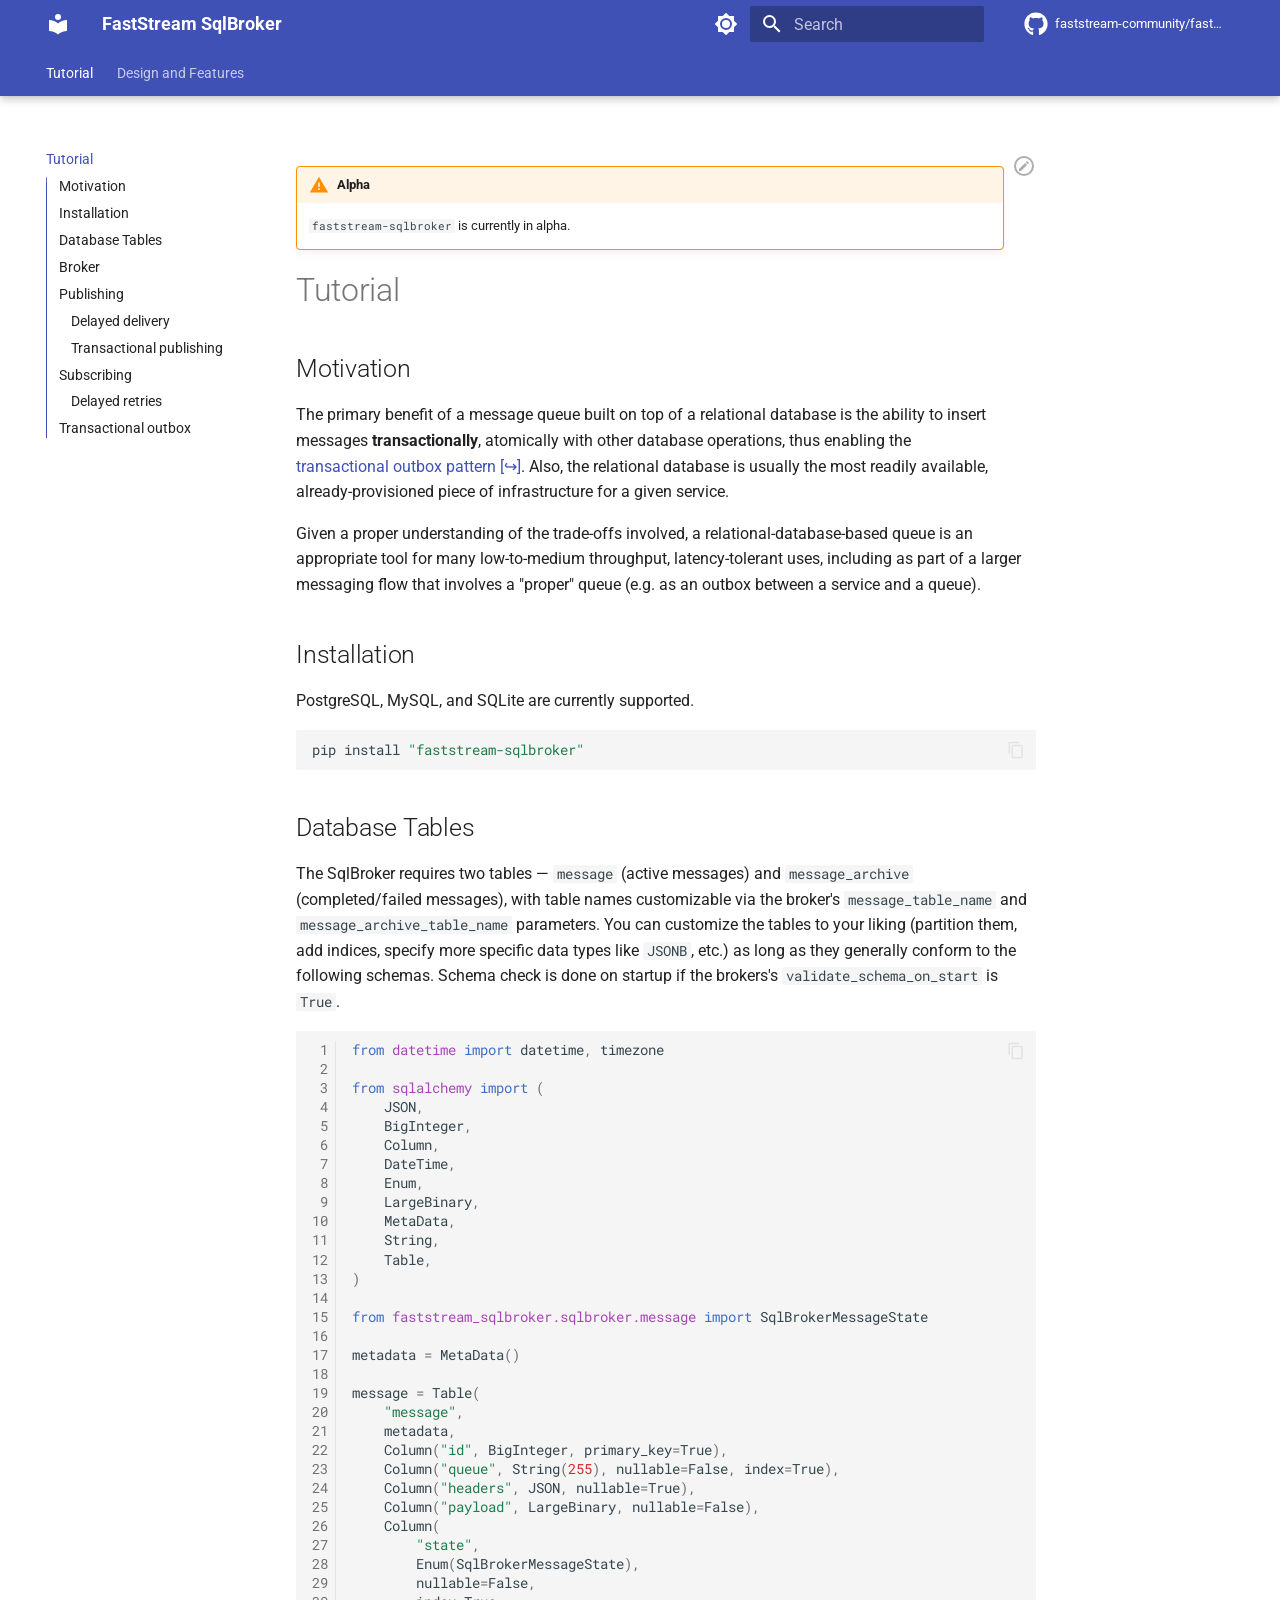
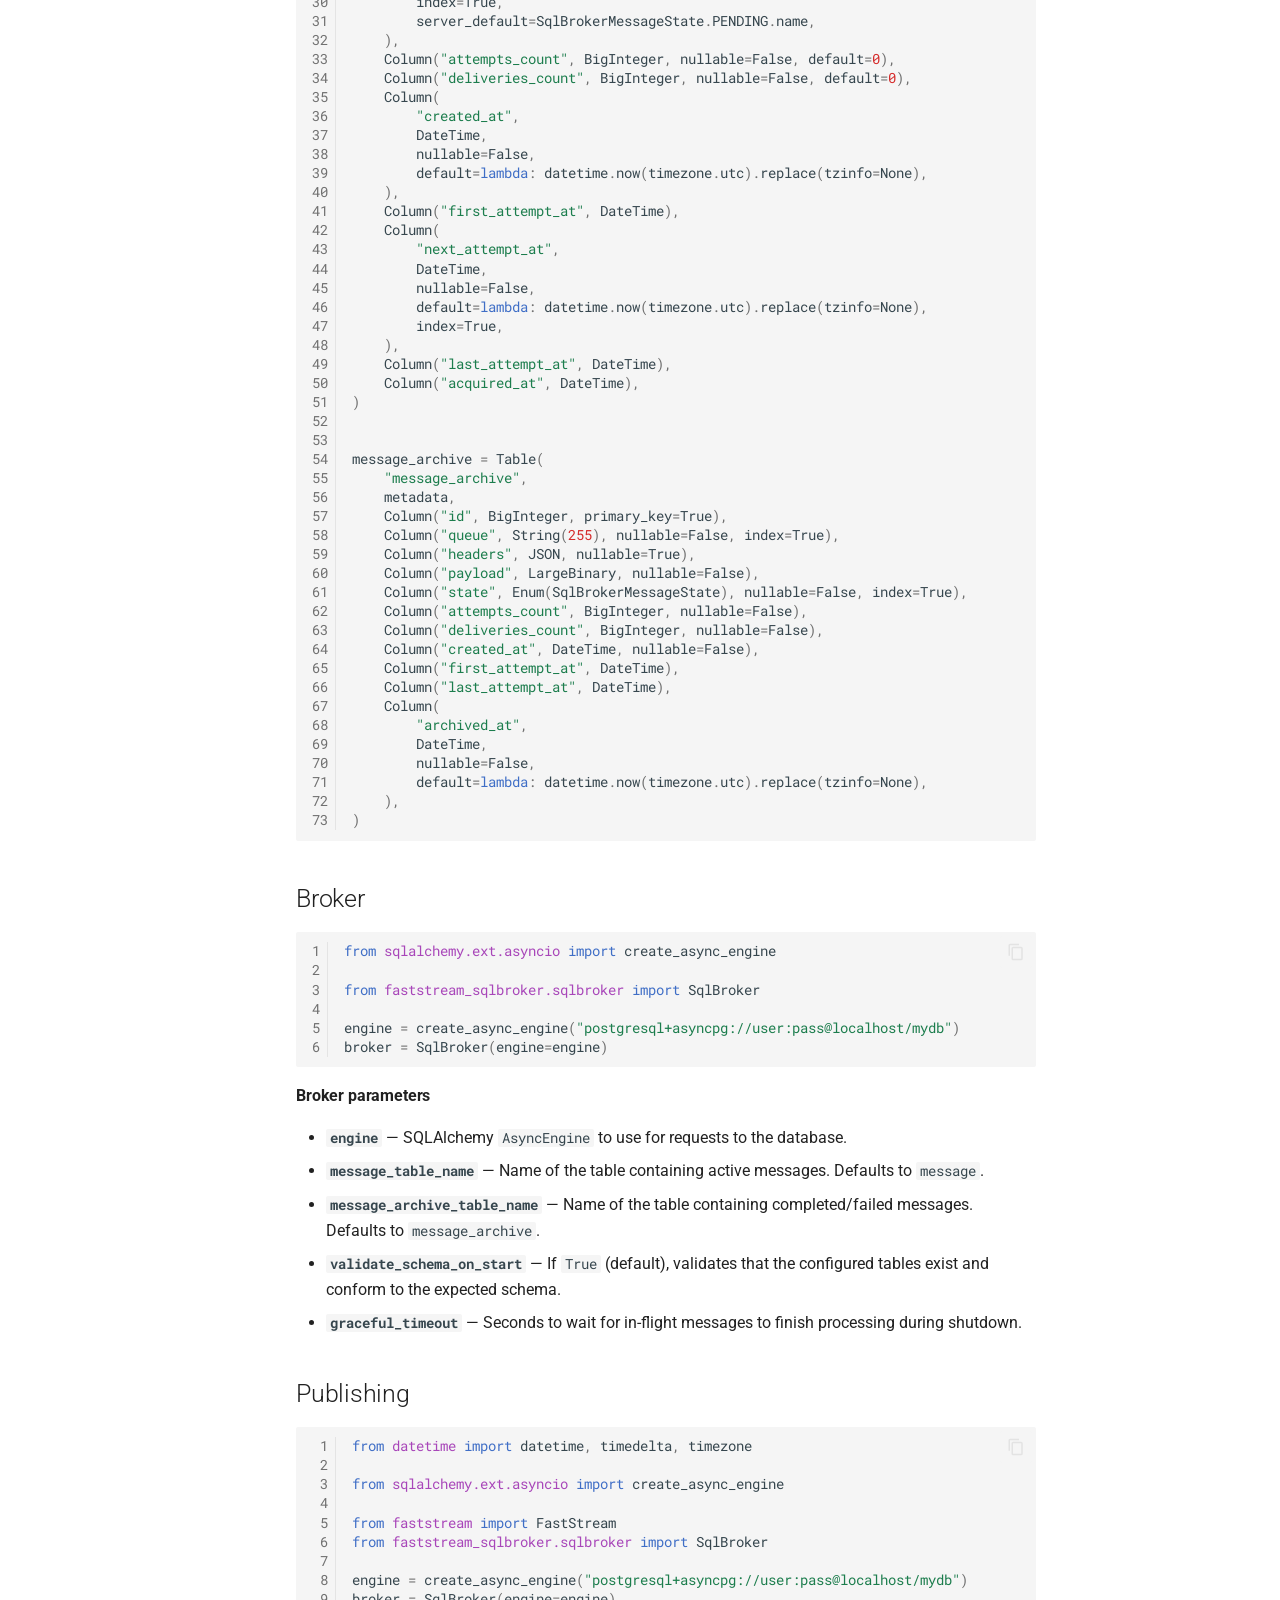
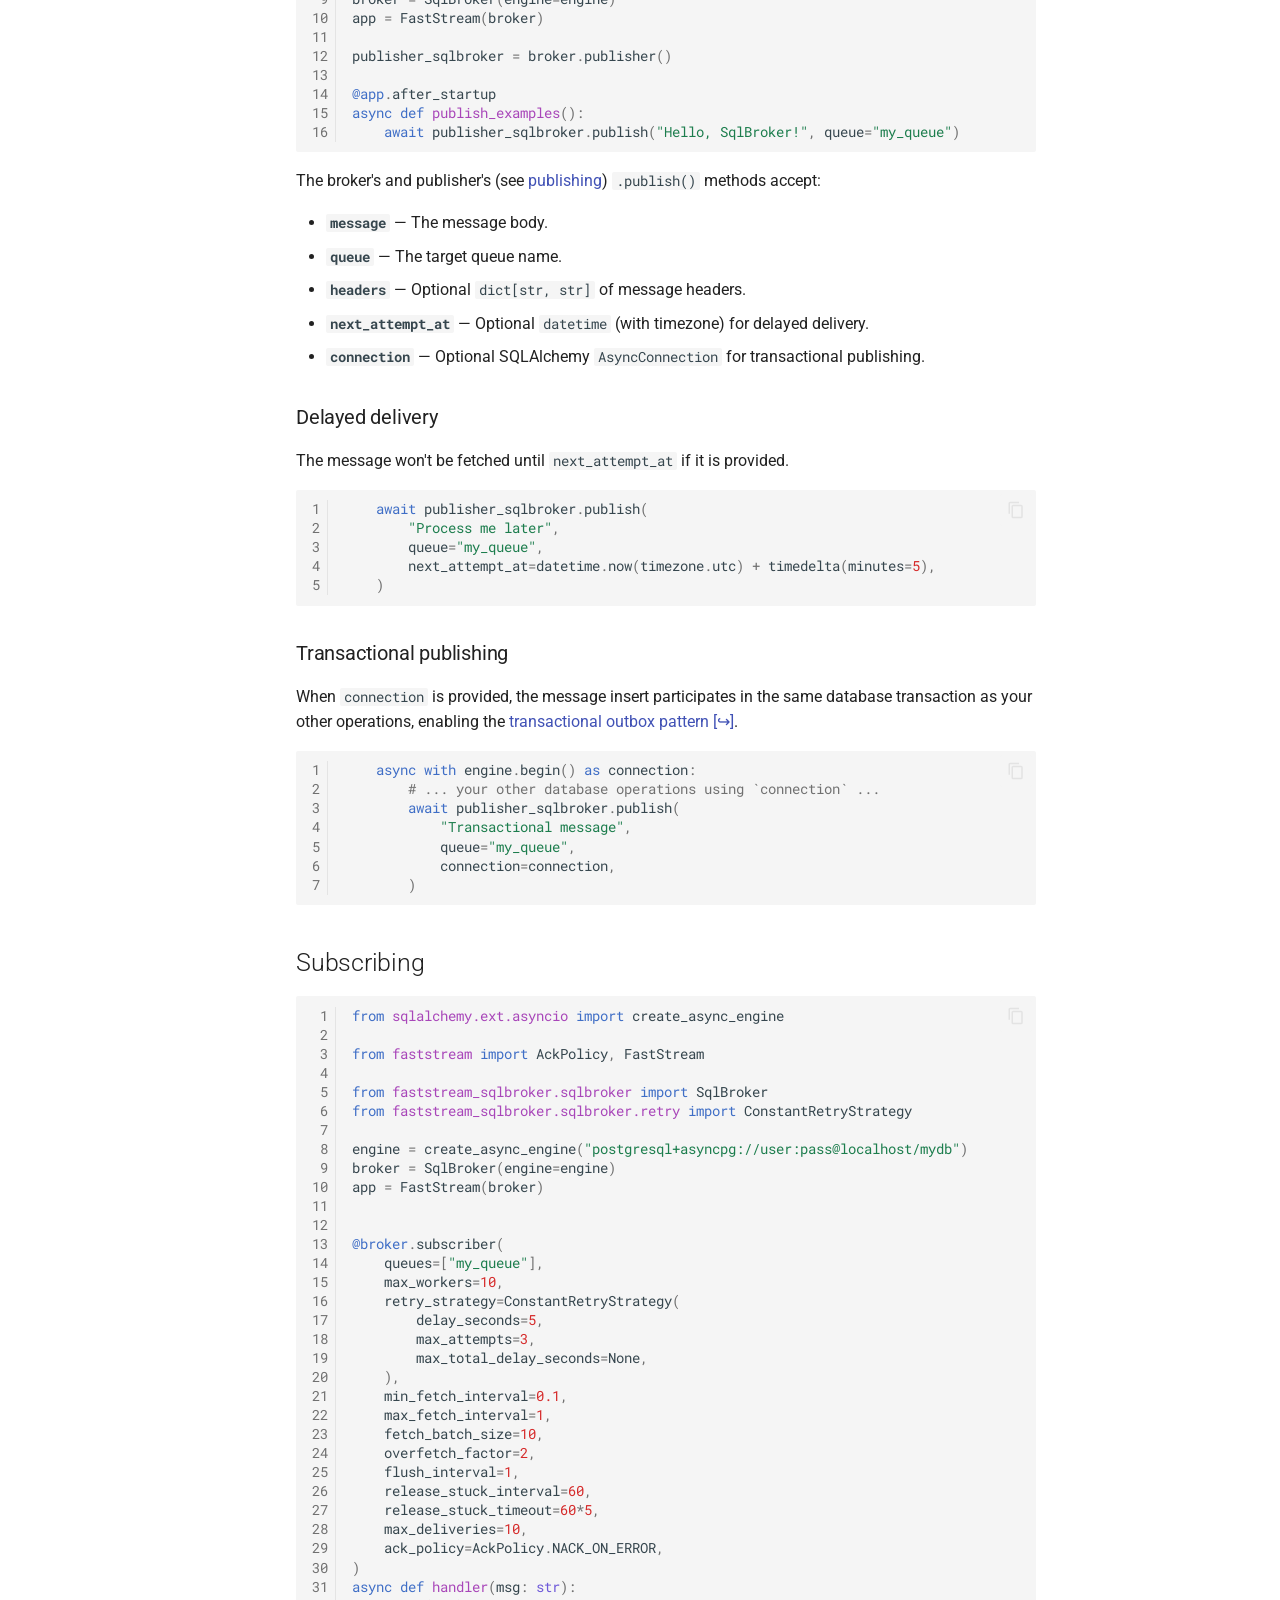
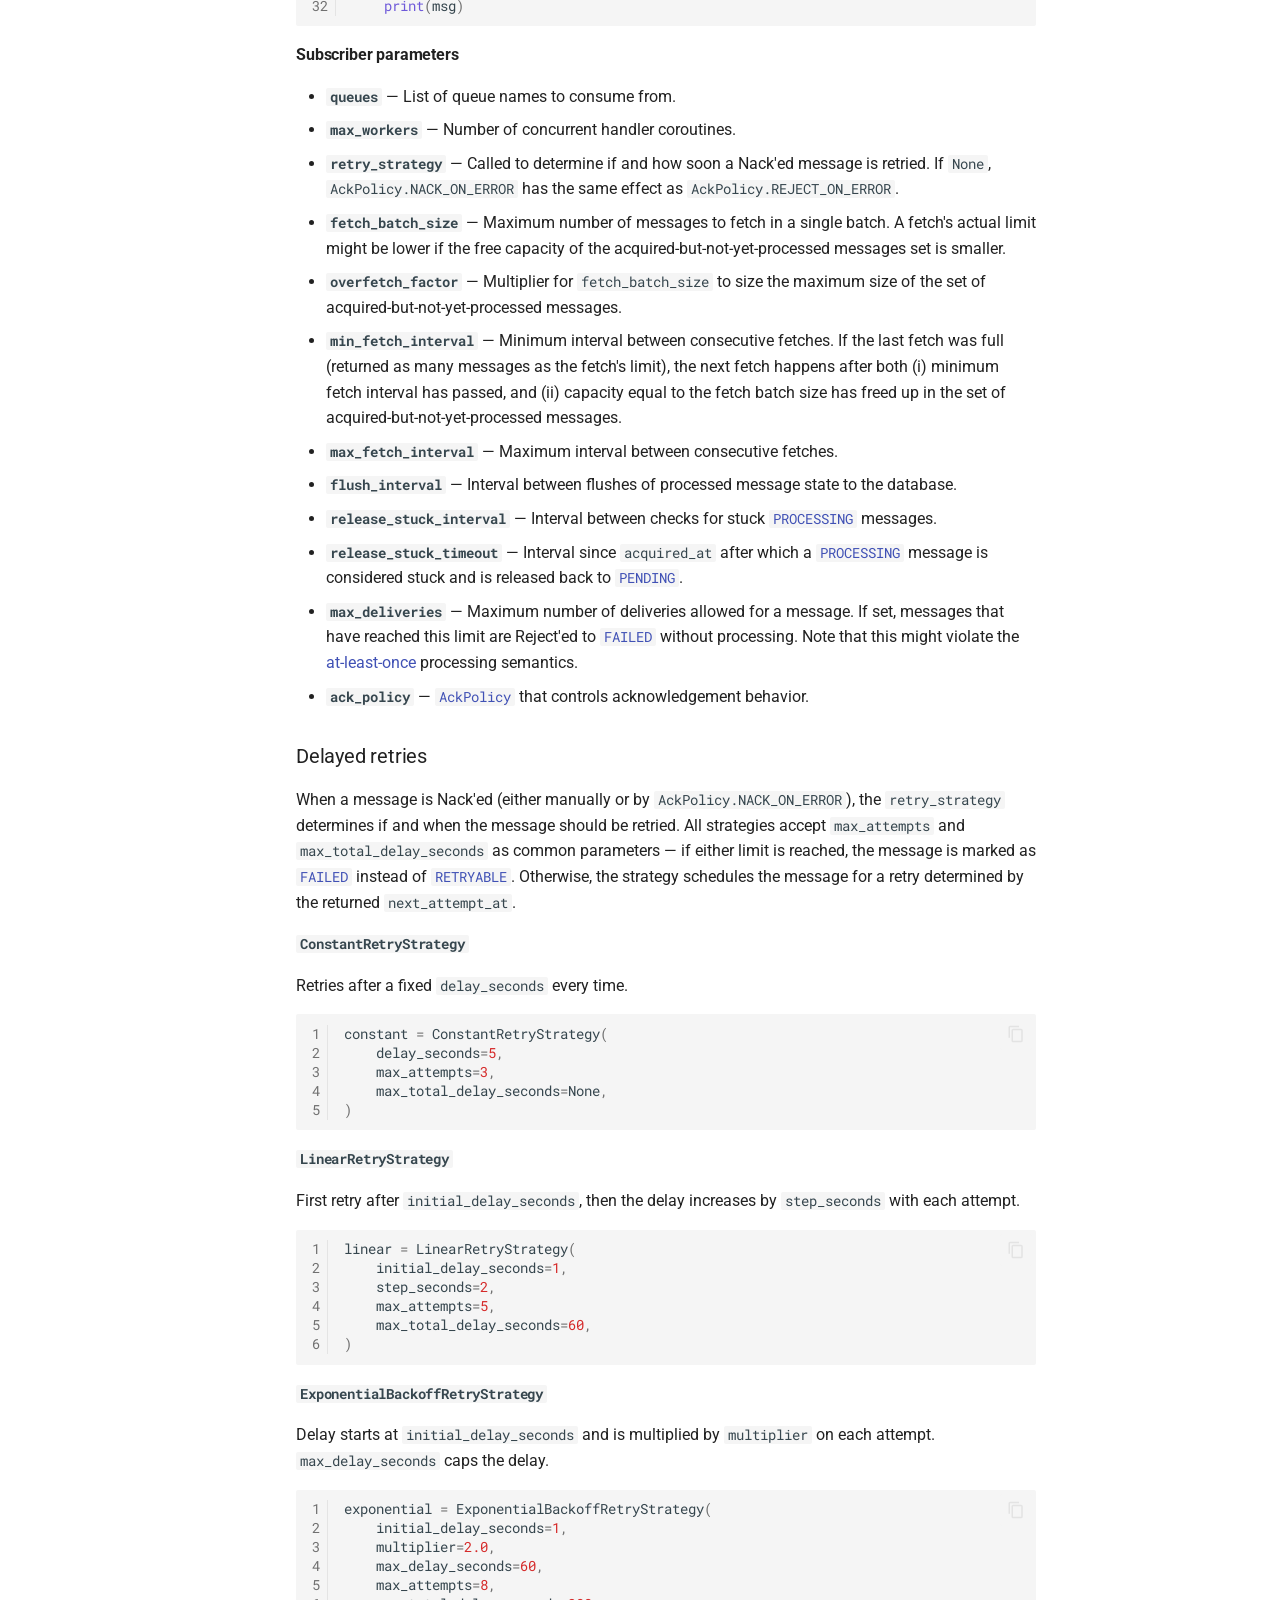
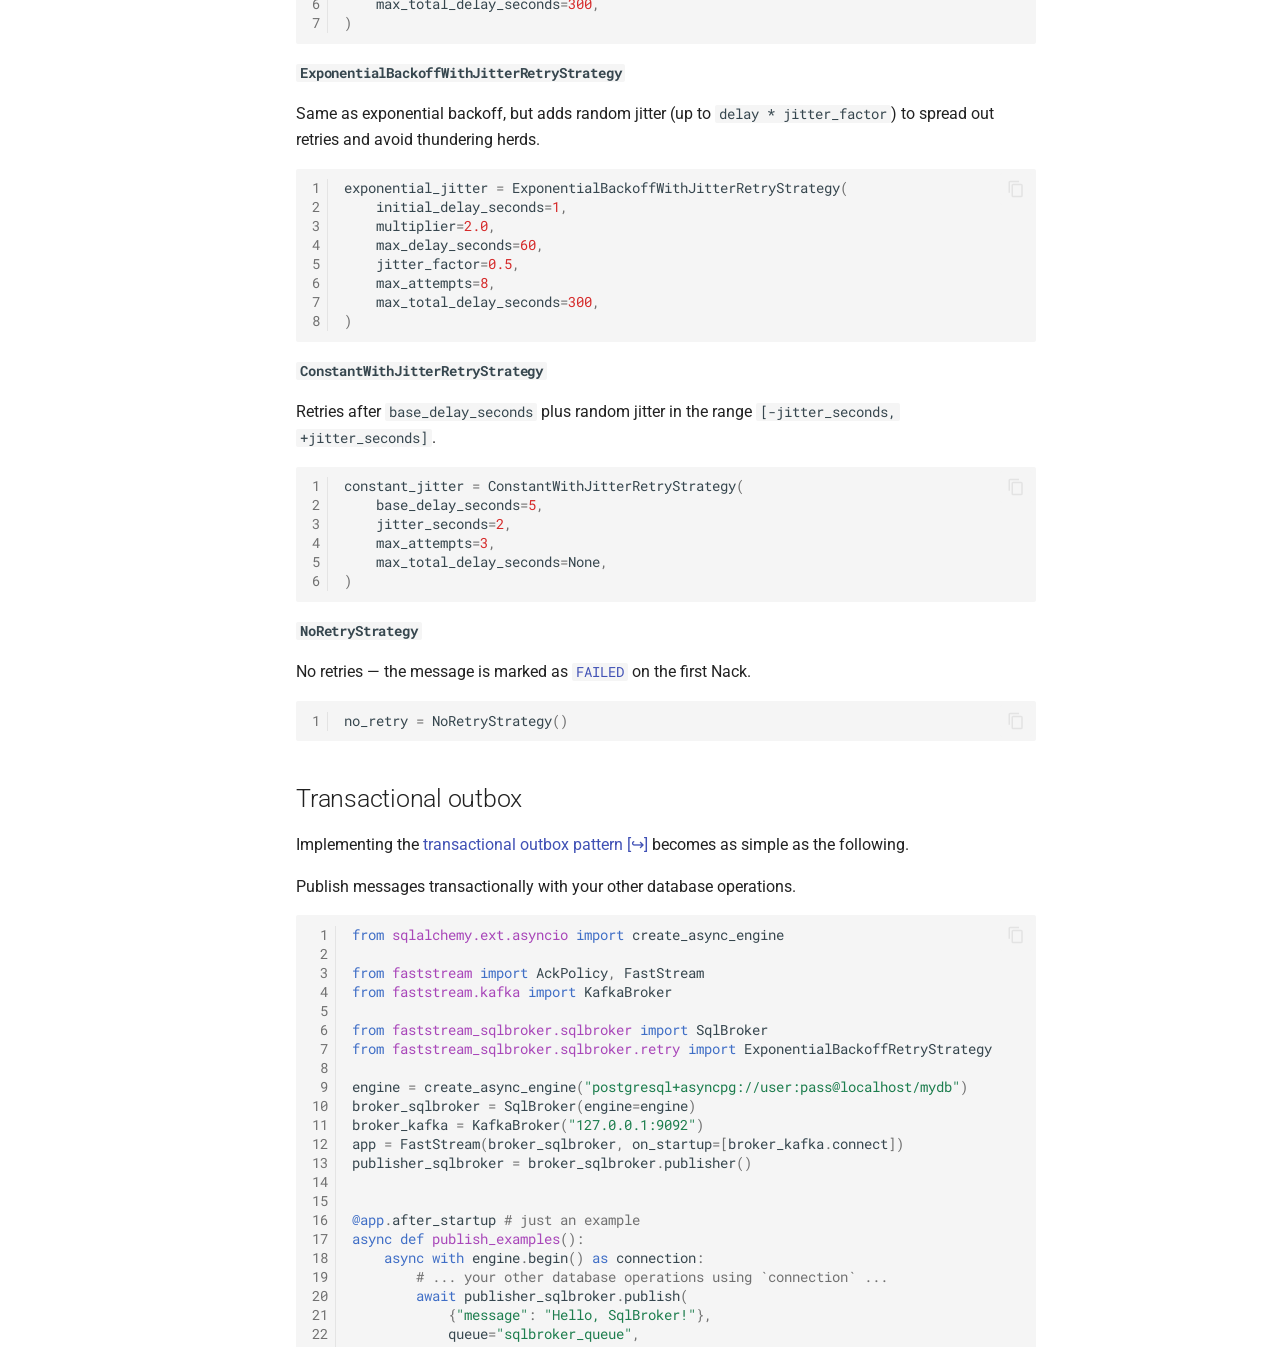
==== index.html @ 38cd9c1d "Deployed b8e20bb with MkDocs version: 1.6.1" ====
<!DOCTYPE html><html lang=en class=no-js><head><meta charset=utf-8><meta name=viewport content="width=device-width,initial-scale=1"><meta name=description content="SqlBroker for FastStream — a relational database as a message broker"><link href=https://faststream-community.github.io/faststream-sqlbroker/ rel=canonical><link rel=icon href=assets/images/favicon.png><meta name=generator content="mkdocs-1.6.1, mkdocs-material-9.7.6"><title>FastStream SqlBroker</title><link rel=stylesheet href=assets/stylesheets/main.484c7ddc.min.css><link rel=stylesheet href=assets/stylesheets/palette.ab4e12ef.min.css><link rel=preconnect href=https://fonts.gstatic.com crossorigin><link rel=stylesheet href="https://fonts.googleapis.com/css?family=Roboto:300,300i,400,400i,700,700i%7CRoboto+Mono:400,400i,700,700i&display=fallback"><style>:root{--md-text-font:"Roboto";--md-code-font:"Roboto Mono"}</style><link rel=stylesheet href=assets/_mkdocstrings.css><link rel=stylesheet href=stylesheets/extra.d9dd83.min.css><script>__md_scope=new URL(".",location),__md_hash=e=>[...e].reduce(((e,_)=>(e<<5)-e+_.charCodeAt(0)),0),__md_get=(e,_=localStorage,t=__md_scope)=>JSON.parse(_.getItem(t.pathname+"."+e)),__md_set=(e,_,t=localStorage,a=__md_scope)=>{try{t.setItem(a.pathname+"."+e,JSON.stringify(_))}catch(e){}}</script><link href=assets/stylesheets/glightbox.min.css rel=stylesheet><script src=assets/javascripts/glightbox.min.js></script><style id=glightbox-style>
            html.glightbox-open { overflow: initial; height: 100%; }
            .gslide-title { margin-top: 0px; user-select: text; }
            .gslide-desc { color: #666; user-select: text; }
            .gslide-image img { background: white; }
            .gscrollbar-fixer { padding-right: 15px; }
            .gdesc-inner { font-size: 0.75rem; }
            body[data-md-color-scheme="slate"] .gdesc-inner { background: var(--md-default-bg-color); }
            body[data-md-color-scheme="slate"] .gslide-title { color: var(--md-default-fg-color); }
            body[data-md-color-scheme="slate"] .gslide-desc { color: var(--md-default-fg-color); }
        </style></head> <body dir=ltr data-md-color-scheme=default data-md-color-primary=custom data-md-color-accent=indigo> <input class=md-toggle data-md-toggle=drawer type=checkbox id=__drawer autocomplete=off> <input class=md-toggle data-md-toggle=search type=checkbox id=__search autocomplete=off> <label class=md-overlay for=__drawer></label> <div data-md-component=skip> <a href=#faststream-sqlbroker class=md-skip> Skip to content </a> </div> <div data-md-component=announce> </div> <header class="md-header md-header--shadow md-header--lifted" data-md-component=header> <nav class="md-header__inner md-grid" aria-label=Header> <a href=. title="FastStream SqlBroker" class="md-header__button md-logo" aria-label="FastStream SqlBroker" data-md-component=logo> <svg xmlns=http://www.w3.org/2000/svg viewbox="0 0 24 24"><path d="M12 8a3 3 0 0 0 3-3 3 3 0 0 0-3-3 3 3 0 0 0-3 3 3 3 0 0 0 3 3m0 3.54C9.64 9.35 6.5 8 3 8v11c3.5 0 6.64 1.35 9 3.54 2.36-2.19 5.5-3.54 9-3.54V8c-3.5 0-6.64 1.35-9 3.54"></path></svg> </a> <label class="md-header__button md-icon" for=__drawer> <svg xmlns=http://www.w3.org/2000/svg viewbox="0 0 24 24"><path d="M3 6h18v2H3zm0 5h18v2H3zm0 5h18v2H3z"></path></svg> </label> <div class=md-header__title data-md-component=header-title> <div class=md-header__ellipsis> <div class=md-header__topic> <span class=md-ellipsis> FastStream SqlBroker </span> </div> <div class=md-header__topic data-md-component=header-topic> <span class=md-ellipsis> Home </span> </div> </div> </div> <form class=md-header__option data-md-component=palette> <input class=md-option data-md-color-media="(prefers-color-scheme: light)" data-md-color-scheme=default data-md-color-primary=custom data-md-color-accent=indigo aria-label="Switch to dark mode" type=radio name=__palette id=__palette_0> <label class="md-header__button md-icon" title="Switch to dark mode" for=__palette_1 hidden> <svg xmlns=http://www.w3.org/2000/svg viewbox="0 0 24 24"><path d="M12 8a4 4 0 0 0-4 4 4 4 0 0 0 4 4 4 4 0 0 0 4-4 4 4 0 0 0-4-4m0 10a6 6 0 0 1-6-6 6 6 0 0 1 6-6 6 6 0 0 1 6 6 6 6 0 0 1-6 6m8-9.31V4h-4.69L12 .69 8.69 4H4v4.69L.69 12 4 15.31V20h4.69L12 23.31 15.31 20H20v-4.69L23.31 12z"></path></svg> </label> <input class=md-option data-md-color-media="(prefers-color-scheme: dark)" data-md-color-scheme=slate data-md-color-primary=custom data-md-color-accent=indigo aria-label="Switch to light mode" type=radio name=__palette id=__palette_1> <label class="md-header__button md-icon" title="Switch to light mode" for=__palette_0 hidden> <svg xmlns=http://www.w3.org/2000/svg viewbox="0 0 24 24"><path d="M12 18c-.89 0-1.74-.2-2.5-.55C11.56 16.5 13 14.42 13 12s-1.44-4.5-3.5-5.45C10.26 6.2 11.11 6 12 6a6 6 0 0 1 6 6 6 6 0 0 1-6 6m8-9.31V4h-4.69L12 .69 8.69 4H4v4.69L.69 12 4 15.31V20h4.69L12 23.31 15.31 20H20v-4.69L23.31 12z"></path></svg> </label> </form> <script>var palette=__md_get("__palette");if(palette&&palette.color){if("(prefers-color-scheme)"===palette.color.media){var media=matchMedia("(prefers-color-scheme: light)"),input=document.querySelector(media.matches?"[data-md-color-media='(prefers-color-scheme: light)']":"[data-md-color-media='(prefers-color-scheme: dark)']");palette.color.media=input.getAttribute("data-md-color-media"),palette.color.scheme=input.getAttribute("data-md-color-scheme"),palette.color.primary=input.getAttribute("data-md-color-primary"),palette.color.accent=input.getAttribute("data-md-color-accent")}for(var[key,value]of Object.entries(palette.color))document.body.setAttribute("data-md-color-"+key,value)}</script> <label class="md-header__button md-icon" for=__search> <svg xmlns=http://www.w3.org/2000/svg viewbox="0 0 24 24"><path d="M9.5 3A6.5 6.5 0 0 1 16 9.5c0 1.61-.59 3.09-1.56 4.23l.27.27h.79l5 5-1.5 1.5-5-5v-.79l-.27-.27A6.52 6.52 0 0 1 9.5 16 6.5 6.5 0 0 1 3 9.5 6.5 6.5 0 0 1 9.5 3m0 2C7 5 5 7 5 9.5S7 14 9.5 14 14 12 14 9.5 12 5 9.5 5"></path></svg> </label> <div class=md-search data-md-component=search role=dialog> <label class=md-search__overlay for=__search></label> <div class=md-search__inner role=search> <form class=md-search__form name=search> <input type=text class=md-search__input name=query aria-label=Search placeholder=Search autocapitalize=off autocorrect=off autocomplete=off spellcheck=false data-md-component=search-query required> <label class="md-search__icon md-icon" for=__search> <svg xmlns=http://www.w3.org/2000/svg viewbox="0 0 24 24"><path d="M9.5 3A6.5 6.5 0 0 1 16 9.5c0 1.61-.59 3.09-1.56 4.23l.27.27h.79l5 5-1.5 1.5-5-5v-.79l-.27-.27A6.52 6.52 0 0 1 9.5 16 6.5 6.5 0 0 1 3 9.5 6.5 6.5 0 0 1 9.5 3m0 2C7 5 5 7 5 9.5S7 14 9.5 14 14 12 14 9.5 12 5 9.5 5"></path></svg> <svg xmlns=http://www.w3.org/2000/svg viewbox="0 0 24 24"><path d="M20 11v2H8l5.5 5.5-1.42 1.42L4.16 12l7.92-7.92L13.5 5.5 8 11z"></path></svg> </label> <nav class=md-search__options aria-label=Search> <button type=reset class="md-search__icon md-icon" title=Clear aria-label=Clear tabindex=-1> <svg xmlns=http://www.w3.org/2000/svg viewbox="0 0 24 24"><path d="M19 6.41 17.59 5 12 10.59 6.41 5 5 6.41 10.59 12 5 17.59 6.41 19 12 13.41 17.59 19 19 17.59 13.41 12z"></path></svg> </button> </nav> <div class=md-search__suggest data-md-component=search-suggest></div> </form> <div class=md-search__output> <div class=md-search__scrollwrap tabindex=0 data-md-scrollfix> <div class=md-search-result data-md-component=search-result> <div class=md-search-result__meta> Initializing search </div> <ol class=md-search-result__list role=presentation></ol> </div> </div> </div> </div> </div> <div class=md-header__source> <a href=https://github.com/faststream-community/faststream-sqlbroker title="Go to repository" class=md-source data-md-component=source> <div class="md-source__icon md-icon"> <svg xmlns=http://www.w3.org/2000/svg viewbox="0 0 512 512"><!-- Font Awesome Free 7.1.0 by @fontawesome - https://fontawesome.com License - https://fontawesome.com/license/free (Icons: CC BY 4.0, Fonts: SIL OFL 1.1, Code: MIT License) Copyright 2025 Fonticons, Inc.--><path d="M173.9 397.4c0 2-2.3 3.6-5.2 3.6-3.3.3-5.6-1.3-5.6-3.6 0-2 2.3-3.6 5.2-3.6 3-.3 5.6 1.3 5.6 3.6m-31.1-4.5c-.7 2 1.3 4.3 4.3 4.9 2.6 1 5.6 0 6.2-2s-1.3-4.3-4.3-5.2c-2.6-.7-5.5.3-6.2 2.3m44.2-1.7c-2.9.7-4.9 2.6-4.6 4.9.3 2 2.9 3.3 5.9 2.6 2.9-.7 4.9-2.6 4.6-4.6-.3-1.9-3-3.2-5.9-2.9M252.8 8C114.1 8 8 113.3 8 252c0 110.9 69.8 205.8 169.5 239.2 12.8 2.3 17.3-5.6 17.3-12.1 0-6.2-.3-40.4-.3-61.4 0 0-70 15-84.7-29.8 0 0-11.4-29.1-27.8-36.6 0 0-22.9-15.7 1.6-15.4 0 0 24.9 2 38.6 25.8 21.9 38.6 58.6 27.5 72.9 20.9 2.3-16 8.8-27.1 16-33.7-55.9-6.2-112.3-14.3-112.3-110.5 0-27.5 7.6-41.3 23.6-58.9-2.6-6.5-11.1-33.3 2.6-67.9 20.9-6.5 69 27 69 27 20-5.6 41.5-8.5 62.8-8.5s42.8 2.9 62.8 8.5c0 0 48.1-33.6 69-27 13.7 34.7 5.2 61.4 2.6 67.9 16 17.7 25.8 31.5 25.8 58.9 0 96.5-58.9 104.2-114.8 110.5 9.2 7.9 17 22.9 17 46.4 0 33.7-.3 75.4-.3 83.6 0 6.5 4.6 14.4 17.3 12.1C436.2 457.8 504 362.9 504 252 504 113.3 391.5 8 252.8 8M105.2 352.9c-1.3 1-1 3.3.7 5.2 1.6 1.6 3.9 2.3 5.2 1 1.3-1 1-3.3-.7-5.2-1.6-1.6-3.9-2.3-5.2-1m-10.8-8.1c-.7 1.3.3 2.9 2.3 3.9 1.6 1 3.6.7 4.3-.7.7-1.3-.3-2.9-2.3-3.9-2-.6-3.6-.3-4.3.7m32.4 35.6c-1.6 1.3-1 4.3 1.3 6.2 2.3 2.3 5.2 2.6 6.5 1 1.3-1.3.7-4.3-1.3-6.2-2.2-2.3-5.2-2.6-6.5-1m-11.4-14.7c-1.6 1-1.6 3.6 0 5.9s4.3 3.3 5.6 2.3c1.6-1.3 1.6-3.9 0-6.2-1.4-2.3-4-3.3-5.6-2"></path></svg> </div> <div class=md-source__repository> faststream-community/faststream-sqlbroker </div> </a> </div> </nav> <nav class=md-tabs aria-label=Tabs data-md-component=tabs> <div class=md-grid> <ul class=md-tabs__list> <li class=md-tabs__item> <a href=sqlbroker/tutorial/ class=md-tabs__link> Tutorial </a> </li> <li class=md-tabs__item> <a href=sqlbroker/design/ class=md-tabs__link> Design and Features </a> </li> </ul> </div> </nav> </header> <div class=md-container data-md-component=container> <main class=md-main data-md-component=main> <div class="md-main__inner md-grid"> <div class="md-sidebar md-sidebar--primary" data-md-component=sidebar data-md-type=navigation hidden> <div class=md-sidebar__scrollwrap> <div class=md-sidebar__inner> <nav class="md-nav md-nav--primary md-nav--lifted md-nav--integrated" aria-label=Navigation data-md-level=0> <label class=md-nav__title for=__drawer> <a href=. title="FastStream SqlBroker" class="md-nav__button md-logo" aria-label="FastStream SqlBroker" data-md-component=logo> <svg xmlns=http://www.w3.org/2000/svg viewbox="0 0 24 24"><path d="M12 8a3 3 0 0 0 3-3 3 3 0 0 0-3-3 3 3 0 0 0-3 3 3 3 0 0 0 3 3m0 3.54C9.64 9.35 6.5 8 3 8v11c3.5 0 6.64 1.35 9 3.54 2.36-2.19 5.5-3.54 9-3.54V8c-3.5 0-6.64 1.35-9 3.54"></path></svg> </a> FastStream SqlBroker </label> <div class=md-nav__source> <a href=https://github.com/faststream-community/faststream-sqlbroker title="Go to repository" class=md-source data-md-component=source> <div class="md-source__icon md-icon"> <svg xmlns=http://www.w3.org/2000/svg viewbox="0 0 512 512"><!-- Font Awesome Free 7.1.0 by @fontawesome - https://fontawesome.com License - https://fontawesome.com/license/free (Icons: CC BY 4.0, Fonts: SIL OFL 1.1, Code: MIT License) Copyright 2025 Fonticons, Inc.--><path d="M173.9 397.4c0 2-2.3 3.6-5.2 3.6-3.3.3-5.6-1.3-5.6-3.6 0-2 2.3-3.6 5.2-3.6 3-.3 5.6 1.3 5.6 3.6m-31.1-4.5c-.7 2 1.3 4.3 4.3 4.9 2.6 1 5.6 0 6.2-2s-1.3-4.3-4.3-5.2c-2.6-.7-5.5.3-6.2 2.3m44.2-1.7c-2.9.7-4.9 2.6-4.6 4.9.3 2 2.9 3.3 5.9 2.6 2.9-.7 4.9-2.6 4.6-4.6-.3-1.9-3-3.2-5.9-2.9M252.8 8C114.1 8 8 113.3 8 252c0 110.9 69.8 205.8 169.5 239.2 12.8 2.3 17.3-5.6 17.3-12.1 0-6.2-.3-40.4-.3-61.4 0 0-70 15-84.7-29.8 0 0-11.4-29.1-27.8-36.6 0 0-22.9-15.7 1.6-15.4 0 0 24.9 2 38.6 25.8 21.9 38.6 58.6 27.5 72.9 20.9 2.3-16 8.8-27.1 16-33.7-55.9-6.2-112.3-14.3-112.3-110.5 0-27.5 7.6-41.3 23.6-58.9-2.6-6.5-11.1-33.3 2.6-67.9 20.9-6.5 69 27 69 27 20-5.6 41.5-8.5 62.8-8.5s42.8 2.9 62.8 8.5c0 0 48.1-33.6 69-27 13.7 34.7 5.2 61.4 2.6 67.9 16 17.7 25.8 31.5 25.8 58.9 0 96.5-58.9 104.2-114.8 110.5 9.2 7.9 17 22.9 17 46.4 0 33.7-.3 75.4-.3 83.6 0 6.5 4.6 14.4 17.3 12.1C436.2 457.8 504 362.9 504 252 504 113.3 391.5 8 252.8 8M105.2 352.9c-1.3 1-1 3.3.7 5.2 1.6 1.6 3.9 2.3 5.2 1 1.3-1 1-3.3-.7-5.2-1.6-1.6-3.9-2.3-5.2-1m-10.8-8.1c-.7 1.3.3 2.9 2.3 3.9 1.6 1 3.6.7 4.3-.7.7-1.3-.3-2.9-2.3-3.9-2-.6-3.6-.3-4.3.7m32.4 35.6c-1.6 1.3-1 4.3 1.3 6.2 2.3 2.3 5.2 2.6 6.5 1 1.3-1.3.7-4.3-1.3-6.2-2.2-2.3-5.2-2.6-6.5-1m-11.4-14.7c-1.6 1-1.6 3.6 0 5.9s4.3 3.3 5.6 2.3c1.6-1.3 1.6-3.9 0-6.2-1.4-2.3-4-3.3-5.6-2"></path></svg> </div> <div class=md-source__repository> faststream-community/faststream-sqlbroker </div> </a> </div> <ul class=md-nav__list data-md-scrollfix> <li class=md-nav__item> <a href=sqlbroker/tutorial/ class=md-nav__link> <span class=md-ellipsis> Tutorial </span> </a> </li> <li class=md-nav__item> <a href=sqlbroker/design/ class=md-nav__link> <span class=md-ellipsis> Design and Features </span> </a> </li> </ul> </nav> </div> </div> </div> <div class=md-content data-md-component=content> <article class="md-content__inner md-typeset"> <a href=https://github.com/faststream-community/faststream-sqlbroker/blob/main/docs/docs/index.md title="Edit this page" class="md-content__button md-icon" rel=edit> <svg xmlns=http://www.w3.org/2000/svg viewbox="0 0 24 24"><path d="m7 14.94 6.06-6.06 2.06 2.06L9.06 17H7zM12 20a8 8 0 0 0 8-8 8 8 0 0 0-8-8 8 8 0 0 0-8 8 8 8 0 0 0 8 8m4.7-10.65-1 1-2.05-2.05 1-1c.21-.22.56-.22.77 0l1.28 1.28c.22.21.22.56 0 .77M12 2a10 10 0 0 1 10 10 10 10 0 0 1-10 10A10 10 0 0 1 2 12 10 10 0 0 1 12 2"></path></svg> </a> <p><meta http-equiv=refresh content="0; url=sqlbroker/tutorial/"></p> <h1 id=faststream-sqlbroker>FastStream SqlBroker<a class=headerlink href=#faststream-sqlbroker title="Permanent link">#</a></h1> <p>Redirecting to the <a href=sqlbroker/tutorial/ >Tutorial</a>…</p> </article> </div> <script>var tabs=__md_get("__tabs");if(Array.isArray(tabs))e:for(var set of document.querySelectorAll(".tabbed-set")){var labels=set.querySelector(".tabbed-labels");for(var tab of tabs)for(var label of labels.getElementsByTagName("label"))if(label.innerText.trim()===tab){var input=document.getElementById(label.htmlFor);input.checked=!0;continue e}}</script> <script>var target=document.getElementById(location.hash.slice(1));target&&target.name&&(target.checked=target.name.startsWith("__tabbed_"))</script> </div> <button type=button class="md-top md-icon" data-md-component=top hidden> <svg xmlns=http://www.w3.org/2000/svg viewbox="0 0 24 24"><path d="M13 20h-2V8l-5.5 5.5-1.42-1.42L12 4.16l7.92 7.92-1.42 1.42L13 8z"></path></svg> Back to top </button> </main> <footer class=md-footer> <div class="md-footer-meta md-typeset"> <div class="md-footer-meta__inner md-grid"> <div class=md-copyright> Made with <a href=https://squidfunk.github.io/mkdocs-material/ target=_blank rel=noopener> Material for MkDocs </a> </div> <div class=md-social> <a href=https://github.com/faststream-community/faststream-sqlbroker target=_blank rel=noopener title=github.com class=md-social__link> <svg xmlns=http://www.w3.org/2000/svg viewbox="0 0 512 512"><!-- Font Awesome Free 7.1.0 by @fontawesome - https://fontawesome.com License - https://fontawesome.com/license/free (Icons: CC BY 4.0, Fonts: SIL OFL 1.1, Code: MIT License) Copyright 2025 Fonticons, Inc.--><path d="M202.1 328.7c0 20.9-10.9 55.1-36.7 55.1s-36.7-34.2-36.7-55.1 10.9-55.1 36.7-55.1 36.7 34.2 36.7 55.1M496 278.2c0 31.9-3.2 65.7-17.5 95-37.9 76.6-142.1 74.8-216.7 74.8-75.8 0-186.2 2.7-225.6-74.8-14.6-29-20.2-63.1-20.2-95 0-41.9 13.9-81.5 41.5-113.6-5.2-15.8-7.7-32.4-7.7-48.8 0-21.5 4.9-32.3 14.6-51.8 45.3 0 74.3 9 108.8 36 29-6.9 58.8-10 88.7-10 27 0 54.2 2.9 80.4 9.2 34-26.7 63-35.2 107.8-35.2 9.8 19.5 14.6 30.3 14.6 51.8 0 16.4-2.6 32.7-7.7 48.2 27.5 32.4 39 72.3 39 114.2m-64.3 50.5c0-43.9-26.7-82.6-73.5-82.6-18.9 0-37 3.4-56 6-14.9 2.3-29.8 3.2-45.1 3.2-15.2 0-30.1-.9-45.1-3.2-18.7-2.6-37-6-56-6-46.8 0-73.5 38.7-73.5 82.6 0 87.8 80.4 101.3 150.4 101.3h48.2c70.3 0 150.6-13.4 150.6-101.3m-82.6-55.1c-25.8 0-36.7 34.2-36.7 55.1s10.9 55.1 36.7 55.1 36.7-34.2 36.7-55.1-10.9-55.1-36.7-55.1"></path></svg> </a> </div> </div> </div> </footer> </div> <div class=md-dialog data-md-component=dialog> <div class="md-dialog__inner md-typeset"></div> </div> <script id=__config type=application/json>{"annotate": null, "base": ".", "features": ["search.suggest", "search.highlight", "navigation.tabs", "navigation.tabs.sticky", "navigation.tracking", "navigation.prune", "navigation.top", "navigation.footer", "toc.integrate", "content.tabs.link", "content.code.copy", "content.code.annotate", "content.action.edit"], "search": "assets/javascripts/workers/search.2c215733.min.js", "tags": null, "translations": {"clipboard.copied": "Copied to clipboard", "clipboard.copy": "Copy to clipboard", "search.result.more.one": "1 more on this page", "search.result.more.other": "# more on this page", "search.result.none": "No matching documents", "search.result.one": "1 matching document", "search.result.other": "# matching documents", "search.result.placeholder": "Type to start searching", "search.result.term.missing": "Missing", "select.version": "Select version"}, "version": null}</script> <script src=assets/javascripts/bundle.79ae519e.min.js></script> <script id=init-glightbox>const lightbox = GLightbox({"touchNavigation": true, "loop": false, "zoomable": true, "draggable": true, "openEffect": "zoom", "closeEffect": "zoom", "slideEffect": "slide"});
document$.subscribe(()=>{ lightbox.reload(); });
</script></body></html>
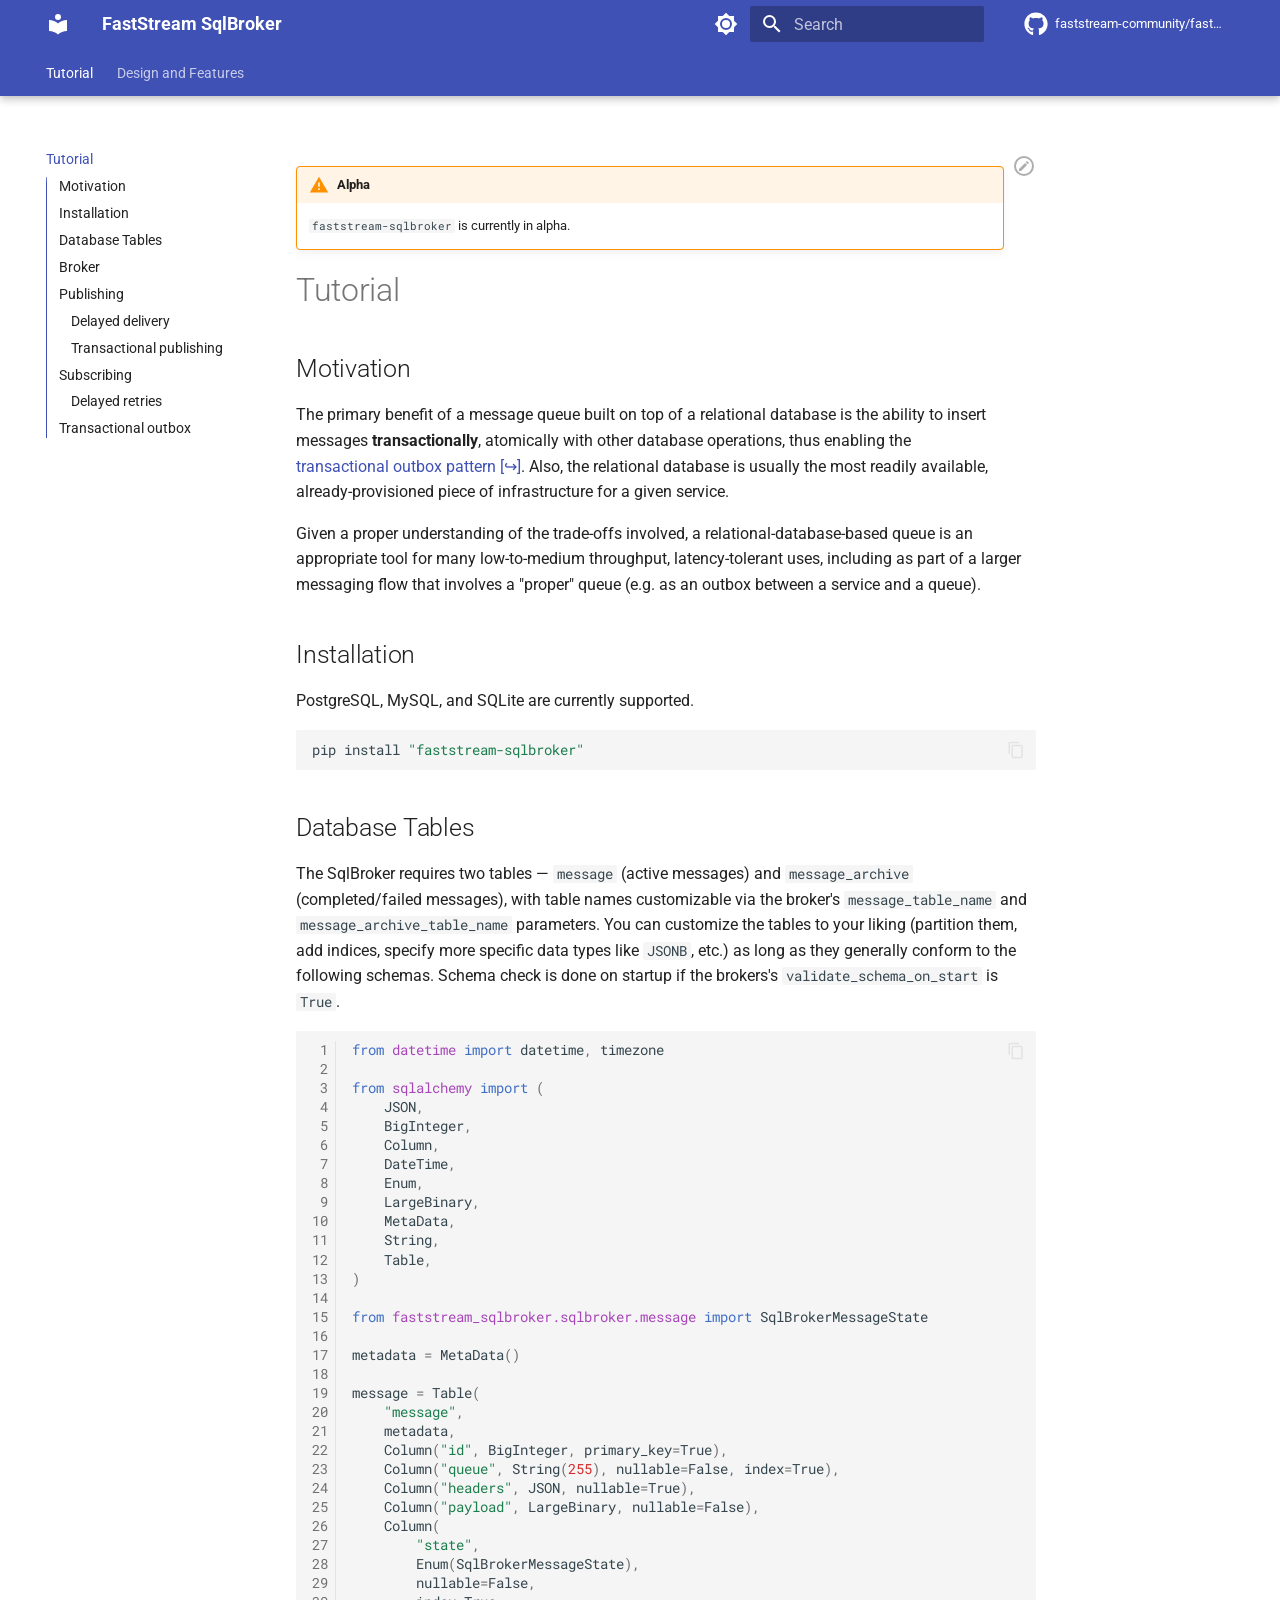
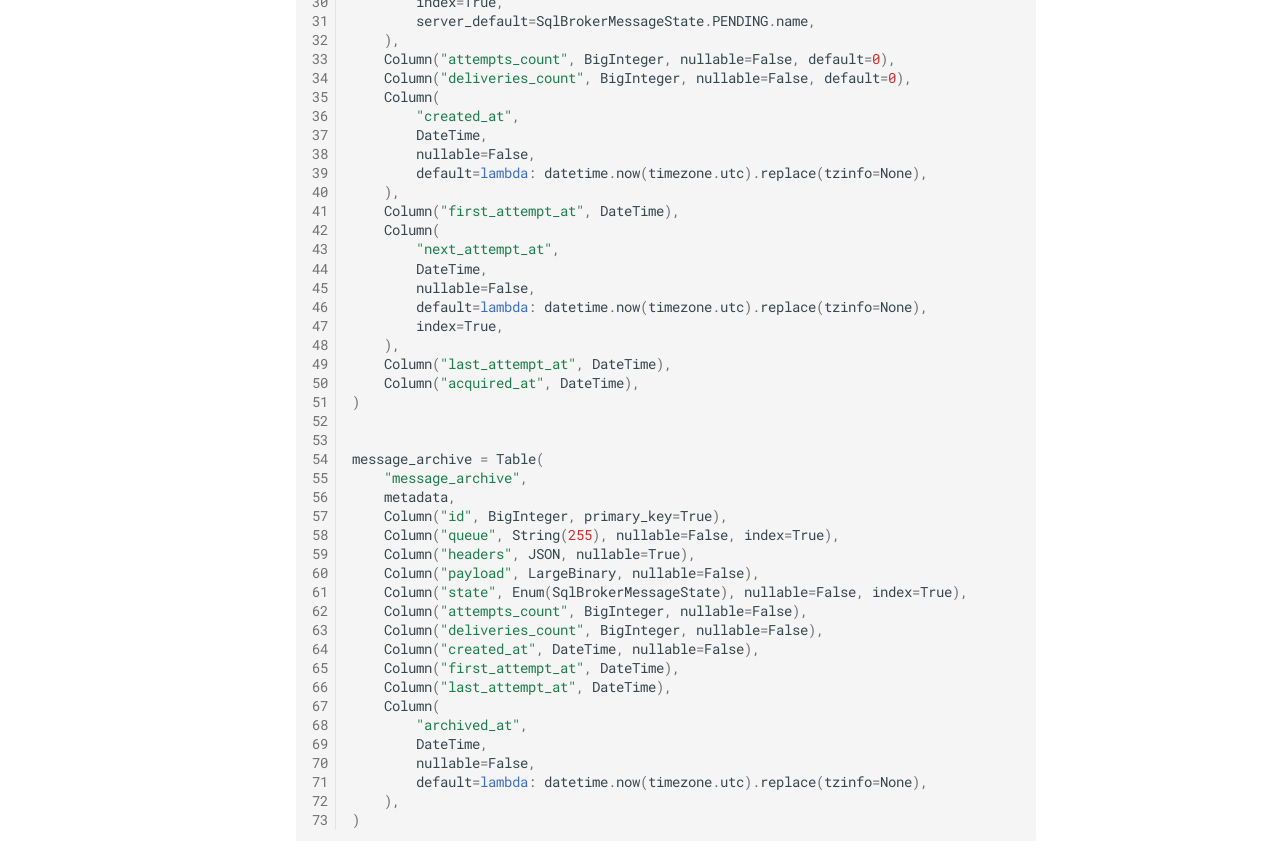
==== commit 359cfedb: "Deployed b8e20bb with MkDocs version: 1.6.1" ====
--- a/index.html
+++ b/index.html
@@ -8,6 +8,6 @@
             body[data-md-color-scheme="slate"] .gdesc-inner { background: var(--md-default-bg-color); }
             body[data-md-color-scheme="slate"] .gslide-title { color: var(--md-default-fg-color); }
             body[data-md-color-scheme="slate"] .gslide-desc { color: var(--md-default-fg-color); }
-        </style></head> <body dir=ltr data-md-color-scheme=default data-md-color-primary=custom data-md-color-accent=indigo> <input class=md-toggle data-md-toggle=drawer type=checkbox id=__drawer autocomplete=off> <input class=md-toggle data-md-toggle=search type=checkbox id=__search autocomplete=off> <label class=md-overlay for=__drawer></label> <div data-md-component=skip> <a href=#faststream-sqlbroker class=md-skip> Skip to content </a> </div> <div data-md-component=announce> </div> <header class="md-header md-header--shadow md-header--lifted" data-md-component=header> <nav class="md-header__inner md-grid" aria-label=Header> <a href=. title="FastStream SqlBroker" class="md-header__button md-logo" aria-label="FastStream SqlBroker" data-md-component=logo> <svg xmlns=http://www.w3.org/2000/svg viewbox="0 0 24 24"><path d="M12 8a3 3 0 0 0 3-3 3 3 0 0 0-3-3 3 3 0 0 0-3 3 3 3 0 0 0 3 3m0 3.54C9.64 9.35 6.5 8 3 8v11c3.5 0 6.64 1.35 9 3.54 2.36-2.19 5.5-3.54 9-3.54V8c-3.5 0-6.64 1.35-9 3.54"></path></svg> </a> <label class="md-header__button md-icon" for=__drawer> <svg xmlns=http://www.w3.org/2000/svg viewbox="0 0 24 24"><path d="M3 6h18v2H3zm0 5h18v2H3zm0 5h18v2H3z"></path></svg> </label> <div class=md-header__title data-md-component=header-title> <div class=md-header__ellipsis> <div class=md-header__topic> <span class=md-ellipsis> FastStream SqlBroker </span> </div> <div class=md-header__topic data-md-component=header-topic> <span class=md-ellipsis> Home </span> </div> </div> </div> <form class=md-header__option data-md-component=palette> <input class=md-option data-md-color-media="(prefers-color-scheme: light)" data-md-color-scheme=default data-md-color-primary=custom data-md-color-accent=indigo aria-label="Switch to dark mode" type=radio name=__palette id=__palette_0> <label class="md-header__button md-icon" title="Switch to dark mode" for=__palette_1 hidden> <svg xmlns=http://www.w3.org/2000/svg viewbox="0 0 24 24"><path d="M12 8a4 4 0 0 0-4 4 4 4 0 0 0 4 4 4 4 0 0 0 4-4 4 4 0 0 0-4-4m0 10a6 6 0 0 1-6-6 6 6 0 0 1 6-6 6 6 0 0 1 6 6 6 6 0 0 1-6 6m8-9.31V4h-4.69L12 .69 8.69 4H4v4.69L.69 12 4 15.31V20h4.69L12 23.31 15.31 20H20v-4.69L23.31 12z"></path></svg> </label> <input class=md-option data-md-color-media="(prefers-color-scheme: dark)" data-md-color-scheme=slate data-md-color-primary=custom data-md-color-accent=indigo aria-label="Switch to light mode" type=radio name=__palette id=__palette_1> <label class="md-header__button md-icon" title="Switch to light mode" for=__palette_0 hidden> <svg xmlns=http://www.w3.org/2000/svg viewbox="0 0 24 24"><path d="M12 18c-.89 0-1.74-.2-2.5-.55C11.56 16.5 13 14.42 13 12s-1.44-4.5-3.5-5.45C10.26 6.2 11.11 6 12 6a6 6 0 0 1 6 6 6 6 0 0 1-6 6m8-9.31V4h-4.69L12 .69 8.69 4H4v4.69L.69 12 4 15.31V20h4.69L12 23.31 15.31 20H20v-4.69L23.31 12z"></path></svg> </label> </form> <script>var palette=__md_get("__palette");if(palette&&palette.color){if("(prefers-color-scheme)"===palette.color.media){var media=matchMedia("(prefers-color-scheme: light)"),input=document.querySelector(media.matches?"[data-md-color-media='(prefers-color-scheme: light)']":"[data-md-color-media='(prefers-color-scheme: dark)']");palette.color.media=input.getAttribute("data-md-color-media"),palette.color.scheme=input.getAttribute("data-md-color-scheme"),palette.color.primary=input.getAttribute("data-md-color-primary"),palette.color.accent=input.getAttribute("data-md-color-accent")}for(var[key,value]of Object.entries(palette.color))document.body.setAttribute("data-md-color-"+key,value)}</script> <label class="md-header__button md-icon" for=__search> <svg xmlns=http://www.w3.org/2000/svg viewbox="0 0 24 24"><path d="M9.5 3A6.5 6.5 0 0 1 16 9.5c0 1.61-.59 3.09-1.56 4.23l.27.27h.79l5 5-1.5 1.5-5-5v-.79l-.27-.27A6.52 6.52 0 0 1 9.5 16 6.5 6.5 0 0 1 3 9.5 6.5 6.5 0 0 1 9.5 3m0 2C7 5 5 7 5 9.5S7 14 9.5 14 14 12 14 9.5 12 5 9.5 5"></path></svg> </label> <div class=md-search data-md-component=search role=dialog> <label class=md-search__overlay for=__search></label> <div class=md-search__inner role=search> <form class=md-search__form name=search> <input type=text class=md-search__input name=query aria-label=Search placeholder=Search autocapitalize=off autocorrect=off autocomplete=off spellcheck=false data-md-component=search-query required> <label class="md-search__icon md-icon" for=__search> <svg xmlns=http://www.w3.org/2000/svg viewbox="0 0 24 24"><path d="M9.5 3A6.5 6.5 0 0 1 16 9.5c0 1.61-.59 3.09-1.56 4.23l.27.27h.79l5 5-1.5 1.5-5-5v-.79l-.27-.27A6.52 6.52 0 0 1 9.5 16 6.5 6.5 0 0 1 3 9.5 6.5 6.5 0 0 1 9.5 3m0 2C7 5 5 7 5 9.5S7 14 9.5 14 14 12 14 9.5 12 5 9.5 5"></path></svg> <svg xmlns=http://www.w3.org/2000/svg viewbox="0 0 24 24"><path d="M20 11v2H8l5.5 5.5-1.42 1.42L4.16 12l7.92-7.92L13.5 5.5 8 11z"></path></svg> </label> <nav class=md-search__options aria-label=Search> <button type=reset class="md-search__icon md-icon" title=Clear aria-label=Clear tabindex=-1> <svg xmlns=http://www.w3.org/2000/svg viewbox="0 0 24 24"><path d="M19 6.41 17.59 5 12 10.59 6.41 5 5 6.41 10.59 12 5 17.59 6.41 19 12 13.41 17.59 19 19 17.59 13.41 12z"></path></svg> </button> </nav> <div class=md-search__suggest data-md-component=search-suggest></div> </form> <div class=md-search__output> <div class=md-search__scrollwrap tabindex=0 data-md-scrollfix> <div class=md-search-result data-md-component=search-result> <div class=md-search-result__meta> Initializing search </div> <ol class=md-search-result__list role=presentation></ol> </div> </div> </div> </div> </div> <div class=md-header__source> <a href=https://github.com/faststream-community/faststream-sqlbroker title="Go to repository" class=md-source data-md-component=source> <div class="md-source__icon md-icon"> <svg xmlns=http://www.w3.org/2000/svg viewbox="0 0 512 512"><!-- Font Awesome Free 7.1.0 by @fontawesome - https://fontawesome.com License - https://fontawesome.com/license/free (Icons: CC BY 4.0, Fonts: SIL OFL 1.1, Code: MIT License) Copyright 2025 Fonticons, Inc.--><path d="M173.9 397.4c0 2-2.3 3.6-5.2 3.6-3.3.3-5.6-1.3-5.6-3.6 0-2 2.3-3.6 5.2-3.6 3-.3 5.6 1.3 5.6 3.6m-31.1-4.5c-.7 2 1.3 4.3 4.3 4.9 2.6 1 5.6 0 6.2-2s-1.3-4.3-4.3-5.2c-2.6-.7-5.5.3-6.2 2.3m44.2-1.7c-2.9.7-4.9 2.6-4.6 4.9.3 2 2.9 3.3 5.9 2.6 2.9-.7 4.9-2.6 4.6-4.6-.3-1.9-3-3.2-5.9-2.9M252.8 8C114.1 8 8 113.3 8 252c0 110.9 69.8 205.8 169.5 239.2 12.8 2.3 17.3-5.6 17.3-12.1 0-6.2-.3-40.4-.3-61.4 0 0-70 15-84.7-29.8 0 0-11.4-29.1-27.8-36.6 0 0-22.9-15.7 1.6-15.4 0 0 24.9 2 38.6 25.8 21.9 38.6 58.6 27.5 72.9 20.9 2.3-16 8.8-27.1 16-33.7-55.9-6.2-112.3-14.3-112.3-110.5 0-27.5 7.6-41.3 23.6-58.9-2.6-6.5-11.1-33.3 2.6-67.9 20.9-6.5 69 27 69 27 20-5.6 41.5-8.5 62.8-8.5s42.8 2.9 62.8 8.5c0 0 48.1-33.6 69-27 13.7 34.7 5.2 61.4 2.6 67.9 16 17.7 25.8 31.5 25.8 58.9 0 96.5-58.9 104.2-114.8 110.5 9.2 7.9 17 22.9 17 46.4 0 33.7-.3 75.4-.3 83.6 0 6.5 4.6 14.4 17.3 12.1C436.2 457.8 504 362.9 504 252 504 113.3 391.5 8 252.8 8M105.2 352.9c-1.3 1-1 3.3.7 5.2 1.6 1.6 3.9 2.3 5.2 1 1.3-1 1-3.3-.7-5.2-1.6-1.6-3.9-2.3-5.2-1m-10.8-8.1c-.7 1.3.3 2.9 2.3 3.9 1.6 1 3.6.7 4.3-.7.7-1.3-.3-2.9-2.3-3.9-2-.6-3.6-.3-4.3.7m32.4 35.6c-1.6 1.3-1 4.3 1.3 6.2 2.3 2.3 5.2 2.6 6.5 1 1.3-1.3.7-4.3-1.3-6.2-2.2-2.3-5.2-2.6-6.5-1m-11.4-14.7c-1.6 1-1.6 3.6 0 5.9s4.3 3.3 5.6 2.3c1.6-1.3 1.6-3.9 0-6.2-1.4-2.3-4-3.3-5.6-2"></path></svg> </div> <div class=md-source__repository> faststream-community/faststream-sqlbroker </div> </a> </div> </nav> <nav class=md-tabs aria-label=Tabs data-md-component=tabs> <div class=md-grid> <ul class=md-tabs__list> <li class=md-tabs__item> <a href=sqlbroker/tutorial/ class=md-tabs__link> Tutorial </a> </li> <li class=md-tabs__item> <a href=sqlbroker/design/ class=md-tabs__link> Design and Features </a> </li> </ul> </div> </nav> </header> <div class=md-container data-md-component=container> <main class=md-main data-md-component=main> <div class="md-main__inner md-grid"> <div class="md-sidebar md-sidebar--primary" data-md-component=sidebar data-md-type=navigation hidden> <div class=md-sidebar__scrollwrap> <div class=md-sidebar__inner> <nav class="md-nav md-nav--primary md-nav--lifted md-nav--integrated" aria-label=Navigation data-md-level=0> <label class=md-nav__title for=__drawer> <a href=. title="FastStream SqlBroker" class="md-nav__button md-logo" aria-label="FastStream SqlBroker" data-md-component=logo> <svg xmlns=http://www.w3.org/2000/svg viewbox="0 0 24 24"><path d="M12 8a3 3 0 0 0 3-3 3 3 0 0 0-3-3 3 3 0 0 0-3 3 3 3 0 0 0 3 3m0 3.54C9.64 9.35 6.5 8 3 8v11c3.5 0 6.64 1.35 9 3.54 2.36-2.19 5.5-3.54 9-3.54V8c-3.5 0-6.64 1.35-9 3.54"></path></svg> </a> FastStream SqlBroker </label> <div class=md-nav__source> <a href=https://github.com/faststream-community/faststream-sqlbroker title="Go to repository" class=md-source data-md-component=source> <div class="md-source__icon md-icon"> <svg xmlns=http://www.w3.org/2000/svg viewbox="0 0 512 512"><!-- Font Awesome Free 7.1.0 by @fontawesome - https://fontawesome.com License - https://fontawesome.com/license/free (Icons: CC BY 4.0, Fonts: SIL OFL 1.1, Code: MIT License) Copyright 2025 Fonticons, Inc.--><path d="M173.9 397.4c0 2-2.3 3.6-5.2 3.6-3.3.3-5.6-1.3-5.6-3.6 0-2 2.3-3.6 5.2-3.6 3-.3 5.6 1.3 5.6 3.6m-31.1-4.5c-.7 2 1.3 4.3 4.3 4.9 2.6 1 5.6 0 6.2-2s-1.3-4.3-4.3-5.2c-2.6-.7-5.5.3-6.2 2.3m44.2-1.7c-2.9.7-4.9 2.6-4.6 4.9.3 2 2.9 3.3 5.9 2.6 2.9-.7 4.9-2.6 4.6-4.6-.3-1.9-3-3.2-5.9-2.9M252.8 8C114.1 8 8 113.3 8 252c0 110.9 69.8 205.8 169.5 239.2 12.8 2.3 17.3-5.6 17.3-12.1 0-6.2-.3-40.4-.3-61.4 0 0-70 15-84.7-29.8 0 0-11.4-29.1-27.8-36.6 0 0-22.9-15.7 1.6-15.4 0 0 24.9 2 38.6 25.8 21.9 38.6 58.6 27.5 72.9 20.9 2.3-16 8.8-27.1 16-33.7-55.9-6.2-112.3-14.3-112.3-110.5 0-27.5 7.6-41.3 23.6-58.9-2.6-6.5-11.1-33.3 2.6-67.9 20.9-6.5 69 27 69 27 20-5.6 41.5-8.5 62.8-8.5s42.8 2.9 62.8 8.5c0 0 48.1-33.6 69-27 13.7 34.7 5.2 61.4 2.6 67.9 16 17.7 25.8 31.5 25.8 58.9 0 96.5-58.9 104.2-114.8 110.5 9.2 7.9 17 22.9 17 46.4 0 33.7-.3 75.4-.3 83.6 0 6.5 4.6 14.4 17.3 12.1C436.2 457.8 504 362.9 504 252 504 113.3 391.5 8 252.8 8M105.2 352.9c-1.3 1-1 3.3.7 5.2 1.6 1.6 3.9 2.3 5.2 1 1.3-1 1-3.3-.7-5.2-1.6-1.6-3.9-2.3-5.2-1m-10.8-8.1c-.7 1.3.3 2.9 2.3 3.9 1.6 1 3.6.7 4.3-.7.7-1.3-.3-2.9-2.3-3.9-2-.6-3.6-.3-4.3.7m32.4 35.6c-1.6 1.3-1 4.3 1.3 6.2 2.3 2.3 5.2 2.6 6.5 1 1.3-1.3.7-4.3-1.3-6.2-2.2-2.3-5.2-2.6-6.5-1m-11.4-14.7c-1.6 1-1.6 3.6 0 5.9s4.3 3.3 5.6 2.3c1.6-1.3 1.6-3.9 0-6.2-1.4-2.3-4-3.3-5.6-2"></path></svg> </div> <div class=md-source__repository> faststream-community/faststream-sqlbroker </div> </a> </div> <ul class=md-nav__list data-md-scrollfix> <li class=md-nav__item> <a href=sqlbroker/tutorial/ class=md-nav__link> <span class=md-ellipsis> Tutorial </span> </a> </li> <li class=md-nav__item> <a href=sqlbroker/design/ class=md-nav__link> <span class=md-ellipsis> Design and Features </span> </a> </li> </ul> </nav> </div> </div> </div> <div class=md-content data-md-component=content> <article class="md-content__inner md-typeset"> <a href=https://github.com/faststream-community/faststream-sqlbroker/blob/main/docs/docs/index.md title="Edit this page" class="md-content__button md-icon" rel=edit> <svg xmlns=http://www.w3.org/2000/svg viewbox="0 0 24 24"><path d="m7 14.94 6.06-6.06 2.06 2.06L9.06 17H7zM12 20a8 8 0 0 0 8-8 8 8 0 0 0-8-8 8 8 0 0 0-8 8 8 8 0 0 0 8 8m4.7-10.65-1 1-2.05-2.05 1-1c.21-.22.56-.22.77 0l1.28 1.28c.22.21.22.56 0 .77M12 2a10 10 0 0 1 10 10 10 10 0 0 1-10 10A10 10 0 0 1 2 12 10 10 0 0 1 12 2"></path></svg> </a> <p><meta http-equiv=refresh content="0; url=sqlbroker/tutorial/"></p> <h1 id=faststream-sqlbroker>FastStream SqlBroker<a class=headerlink href=#faststream-sqlbroker title="Permanent link">#</a></h1> <p>Redirecting to the <a href=sqlbroker/tutorial/ >Tutorial</a>…</p> </article> </div> <script>var tabs=__md_get("__tabs");if(Array.isArray(tabs))e:for(var set of document.querySelectorAll(".tabbed-set")){var labels=set.querySelector(".tabbed-labels");for(var tab of tabs)for(var label of labels.getElementsByTagName("label"))if(label.innerText.trim()===tab){var input=document.getElementById(label.htmlFor);input.checked=!0;continue e}}</script> <script>var target=document.getElementById(location.hash.slice(1));target&&target.name&&(target.checked=target.name.startsWith("__tabbed_"))</script> </div> <button type=button class="md-top md-icon" data-md-component=top hidden> <svg xmlns=http://www.w3.org/2000/svg viewbox="0 0 24 24"><path d="M13 20h-2V8l-5.5 5.5-1.42-1.42L12 4.16l7.92 7.92-1.42 1.42L13 8z"></path></svg> Back to top </button> </main> <footer class=md-footer> <div class="md-footer-meta md-typeset"> <div class="md-footer-meta__inner md-grid"> <div class=md-copyright> Made with <a href=https://squidfunk.github.io/mkdocs-material/ target=_blank rel=noopener> Material for MkDocs </a> </div> <div class=md-social> <a href=https://github.com/faststream-community/faststream-sqlbroker target=_blank rel=noopener title=github.com class=md-social__link> <svg xmlns=http://www.w3.org/2000/svg viewbox="0 0 512 512"><!-- Font Awesome Free 7.1.0 by @fontawesome - https://fontawesome.com License - https://fontawesome.com/license/free (Icons: CC BY 4.0, Fonts: SIL OFL 1.1, Code: MIT License) Copyright 2025 Fonticons, Inc.--><path d="M202.1 328.7c0 20.9-10.9 55.1-36.7 55.1s-36.7-34.2-36.7-55.1 10.9-55.1 36.7-55.1 36.7 34.2 36.7 55.1M496 278.2c0 31.9-3.2 65.7-17.5 95-37.9 76.6-142.1 74.8-216.7 74.8-75.8 0-186.2 2.7-225.6-74.8-14.6-29-20.2-63.1-20.2-95 0-41.9 13.9-81.5 41.5-113.6-5.2-15.8-7.7-32.4-7.7-48.8 0-21.5 4.9-32.3 14.6-51.8 45.3 0 74.3 9 108.8 36 29-6.9 58.8-10 88.7-10 27 0 54.2 2.9 80.4 9.2 34-26.7 63-35.2 107.8-35.2 9.8 19.5 14.6 30.3 14.6 51.8 0 16.4-2.6 32.7-7.7 48.2 27.5 32.4 39 72.3 39 114.2m-64.3 50.5c0-43.9-26.7-82.6-73.5-82.6-18.9 0-37 3.4-56 6-14.9 2.3-29.8 3.2-45.1 3.2-15.2 0-30.1-.9-45.1-3.2-18.7-2.6-37-6-56-6-46.8 0-73.5 38.7-73.5 82.6 0 87.8 80.4 101.3 150.4 101.3h48.2c70.3 0 150.6-13.4 150.6-101.3m-82.6-55.1c-25.8 0-36.7 34.2-36.7 55.1s10.9 55.1 36.7 55.1 36.7-34.2 36.7-55.1-10.9-55.1-36.7-55.1"></path></svg> </a> </div> </div> </div> </footer> </div> <div class=md-dialog data-md-component=dialog> <div class="md-dialog__inner md-typeset"></div> </div> <script id=__config type=application/json>{"annotate": null, "base": ".", "features": ["search.suggest", "search.highlight", "navigation.tabs", "navigation.tabs.sticky", "navigation.tracking", "navigation.prune", "navigation.top", "navigation.footer", "toc.integrate", "content.tabs.link", "content.code.copy", "content.code.annotate", "content.action.edit"], "search": "assets/javascripts/workers/search.2c215733.min.js", "tags": null, "translations": {"clipboard.copied": "Copied to clipboard", "clipboard.copy": "Copy to clipboard", "search.result.more.one": "1 more on this page", "search.result.more.other": "# more on this page", "search.result.none": "No matching documents", "search.result.one": "1 matching document", "search.result.other": "# matching documents", "search.result.placeholder": "Type to start searching", "search.result.term.missing": "Missing", "select.version": "Select version"}, "version": null}</script> <script src=assets/javascripts/bundle.79ae519e.min.js></script> <script id=init-glightbox>const lightbox = GLightbox({"touchNavigation": true, "loop": false, "zoomable": true, "draggable": true, "openEffect": "zoom", "closeEffect": "zoom", "slideEffect": "slide"});
+        </style></head> <body dir=ltr data-md-color-scheme=default data-md-color-primary=custom data-md-color-accent=indigo> <input class=md-toggle data-md-toggle=drawer type=checkbox id=__drawer autocomplete=off> <input class=md-toggle data-md-toggle=search type=checkbox id=__search autocomplete=off> <label class=md-overlay for=__drawer></label> <div data-md-component=skip> <a href=#faststream-sqlbroker class=md-skip> Skip to content </a> </div> <div data-md-component=announce> </div> <header class="md-header md-header--shadow md-header--lifted" data-md-component=header> <nav class="md-header__inner md-grid" aria-label=Header> <a href=. title="FastStream SqlBroker" class="md-header__button md-logo" aria-label="FastStream SqlBroker" data-md-component=logo> <svg xmlns=http://www.w3.org/2000/svg viewbox="0 0 24 24"><path d="M12 8a3 3 0 0 0 3-3 3 3 0 0 0-3-3 3 3 0 0 0-3 3 3 3 0 0 0 3 3m0 3.54C9.64 9.35 6.5 8 3 8v11c3.5 0 6.64 1.35 9 3.54 2.36-2.19 5.5-3.54 9-3.54V8c-3.5 0-6.64 1.35-9 3.54"></path></svg> </a> <label class="md-header__button md-icon" for=__drawer> <svg xmlns=http://www.w3.org/2000/svg viewbox="0 0 24 24"><path d="M3 6h18v2H3zm0 5h18v2H3zm0 5h18v2H3z"></path></svg> </label> <div class=md-header__title data-md-component=header-title> <div class=md-header__ellipsis> <div class=md-header__topic> <span class=md-ellipsis> FastStream SqlBroker </span> </div> <div class=md-header__topic data-md-component=header-topic> <span class=md-ellipsis> Home </span> </div> </div> </div> <form class=md-header__option data-md-component=palette> <input class=md-option data-md-color-media="(prefers-color-scheme: light)" data-md-color-scheme=default data-md-color-primary=custom data-md-color-accent=indigo aria-label="Switch to dark mode" type=radio name=__palette id=__palette_0> <label class="md-header__button md-icon" title="Switch to dark mode" for=__palette_1 hidden> <svg xmlns=http://www.w3.org/2000/svg viewbox="0 0 24 24"><path d="M12 8a4 4 0 0 0-4 4 4 4 0 0 0 4 4 4 4 0 0 0 4-4 4 4 0 0 0-4-4m0 10a6 6 0 0 1-6-6 6 6 0 0 1 6-6 6 6 0 0 1 6 6 6 6 0 0 1-6 6m8-9.31V4h-4.69L12 .69 8.69 4H4v4.69L.69 12 4 15.31V20h4.69L12 23.31 15.31 20H20v-4.69L23.31 12z"></path></svg> </label> <input class=md-option data-md-color-media="(prefers-color-scheme: dark)" data-md-color-scheme=slate data-md-color-primary=custom data-md-color-accent=indigo aria-label="Switch to light mode" type=radio name=__palette id=__palette_1> <label class="md-header__button md-icon" title="Switch to light mode" for=__palette_0 hidden> <svg xmlns=http://www.w3.org/2000/svg viewbox="0 0 24 24"><path d="M12 18c-.89 0-1.74-.2-2.5-.55C11.56 16.5 13 14.42 13 12s-1.44-4.5-3.5-5.45C10.26 6.2 11.11 6 12 6a6 6 0 0 1 6 6 6 6 0 0 1-6 6m8-9.31V4h-4.69L12 .69 8.69 4H4v4.69L.69 12 4 15.31V20h4.69L12 23.31 15.31 20H20v-4.69L23.31 12z"></path></svg> </label> </form> <script>var palette=__md_get("__palette");if(palette&&palette.color){if("(prefers-color-scheme)"===palette.color.media){var media=matchMedia("(prefers-color-scheme: light)"),input=document.querySelector(media.matches?"[data-md-color-media='(prefers-color-scheme: light)']":"[data-md-color-media='(prefers-color-scheme: dark)']");palette.color.media=input.getAttribute("data-md-color-media"),palette.color.scheme=input.getAttribute("data-md-color-scheme"),palette.color.primary=input.getAttribute("data-md-color-primary"),palette.color.accent=input.getAttribute("data-md-color-accent")}for(var[key,value]of Object.entries(palette.color))document.body.setAttribute("data-md-color-"+key,value)}</script> <label class="md-header__button md-icon" for=__search> <svg xmlns=http://www.w3.org/2000/svg viewbox="0 0 24 24"><path d="M9.5 3A6.5 6.5 0 0 1 16 9.5c0 1.61-.59 3.09-1.56 4.23l.27.27h.79l5 5-1.5 1.5-5-5v-.79l-.27-.27A6.52 6.52 0 0 1 9.5 16 6.5 6.5 0 0 1 3 9.5 6.5 6.5 0 0 1 9.5 3m0 2C7 5 5 7 5 9.5S7 14 9.5 14 14 12 14 9.5 12 5 9.5 5"></path></svg> </label> <div class=md-search data-md-component=search role=dialog> <label class=md-search__overlay for=__search></label> <div class=md-search__inner role=search> <form class=md-search__form name=search> <input type=text class=md-search__input name=query aria-label=Search placeholder=Search autocapitalize=off autocorrect=off autocomplete=off spellcheck=false data-md-component=search-query required> <label class="md-search__icon md-icon" for=__search> <svg xmlns=http://www.w3.org/2000/svg viewbox="0 0 24 24"><path d="M9.5 3A6.5 6.5 0 0 1 16 9.5c0 1.61-.59 3.09-1.56 4.23l.27.27h.79l5 5-1.5 1.5-5-5v-.79l-.27-.27A6.52 6.52 0 0 1 9.5 16 6.5 6.5 0 0 1 3 9.5 6.5 6.5 0 0 1 9.5 3m0 2C7 5 5 7 5 9.5S7 14 9.5 14 14 12 14 9.5 12 5 9.5 5"></path></svg> <svg xmlns=http://www.w3.org/2000/svg viewbox="0 0 24 24"><path d="M20 11v2H8l5.5 5.5-1.42 1.42L4.16 12l7.92-7.92L13.5 5.5 8 11z"></path></svg> </label> <nav class=md-search__options aria-label=Search> <button type=reset class="md-search__icon md-icon" title=Clear aria-label=Clear tabindex=-1> <svg xmlns=http://www.w3.org/2000/svg viewbox="0 0 24 24"><path d="M19 6.41 17.59 5 12 10.59 6.41 5 5 6.41 10.59 12 5 17.59 6.41 19 12 13.41 17.59 19 19 17.59 13.41 12z"></path></svg> </button> </nav> <div class=md-search__suggest data-md-component=search-suggest></div> </form> <div class=md-search__output> <div class=md-search__scrollwrap tabindex=0 data-md-scrollfix> <div class=md-search-result data-md-component=search-result> <div class=md-search-result__meta> Initializing search </div> <ol class=md-search-result__list role=presentation></ol> </div> </div> </div> </div> </div> <div class=md-header__source> <a href=https://github.com/faststream-community/faststream-sqlbroker title="Go to repository" class=md-source data-md-component=source> <div class="md-source__icon md-icon"> <svg xmlns=http://www.w3.org/2000/svg viewbox="0 0 512 512"><!-- Font Awesome Free 7.1.0 by @fontawesome - https://fontawesome.com License - https://fontawesome.com/license/free (Icons: CC BY 4.0, Fonts: SIL OFL 1.1, Code: MIT License) Copyright 2025 Fonticons, Inc.--><path d="M173.9 397.4c0 2-2.3 3.6-5.2 3.6-3.3.3-5.6-1.3-5.6-3.6 0-2 2.3-3.6 5.2-3.6 3-.3 5.6 1.3 5.6 3.6m-31.1-4.5c-.7 2 1.3 4.3 4.3 4.9 2.6 1 5.6 0 6.2-2s-1.3-4.3-4.3-5.2c-2.6-.7-5.5.3-6.2 2.3m44.2-1.7c-2.9.7-4.9 2.6-4.6 4.9.3 2 2.9 3.3 5.9 2.6 2.9-.7 4.9-2.6 4.6-4.6-.3-1.9-3-3.2-5.9-2.9M252.8 8C114.1 8 8 113.3 8 252c0 110.9 69.8 205.8 169.5 239.2 12.8 2.3 17.3-5.6 17.3-12.1 0-6.2-.3-40.4-.3-61.4 0 0-70 15-84.7-29.8 0 0-11.4-29.1-27.8-36.6 0 0-22.9-15.7 1.6-15.4 0 0 24.9 2 38.6 25.8 21.9 38.6 58.6 27.5 72.9 20.9 2.3-16 8.8-27.1 16-33.7-55.9-6.2-112.3-14.3-112.3-110.5 0-27.5 7.6-41.3 23.6-58.9-2.6-6.5-11.1-33.3 2.6-67.9 20.9-6.5 69 27 69 27 20-5.6 41.5-8.5 62.8-8.5s42.8 2.9 62.8 8.5c0 0 48.1-33.6 69-27 13.7 34.7 5.2 61.4 2.6 67.9 16 17.7 25.8 31.5 25.8 58.9 0 96.5-58.9 104.2-114.8 110.5 9.2 7.9 17 22.9 17 46.4 0 33.7-.3 75.4-.3 83.6 0 6.5 4.6 14.4 17.3 12.1C436.2 457.8 504 362.9 504 252 504 113.3 391.5 8 252.8 8M105.2 352.9c-1.3 1-1 3.3.7 5.2 1.6 1.6 3.9 2.3 5.2 1 1.3-1 1-3.3-.7-5.2-1.6-1.6-3.9-2.3-5.2-1m-10.8-8.1c-.7 1.3.3 2.9 2.3 3.9 1.6 1 3.6.7 4.3-.7.7-1.3-.3-2.9-2.3-3.9-2-.6-3.6-.3-4.3.7m32.4 35.6c-1.6 1.3-1 4.3 1.3 6.2 2.3 2.3 5.2 2.6 6.5 1 1.3-1.3.7-4.3-1.3-6.2-2.2-2.3-5.2-2.6-6.5-1m-11.4-14.7c-1.6 1-1.6 3.6 0 5.9s4.3 3.3 5.6 2.3c1.6-1.3 1.6-3.9 0-6.2-1.4-2.3-4-3.3-5.6-2"></path></svg> </div> <div class=md-source__repository> faststream-community/faststream-sqlbroker </div> </a> </div> </nav> <nav class=md-tabs aria-label=Tabs data-md-component=tabs> <div class=md-grid> <ul class=md-tabs__list> <li class=md-tabs__item> <a href=sqlbroker/tutorial/ class=md-tabs__link> Tutorial </a> </li> <li class=md-tabs__item> <a href=sqlbroker/design/ class=md-tabs__link> Design and Features </a> </li> </ul> </div> </nav> </header> <div class=md-container data-md-component=container> <main class=md-main data-md-component=main> <div class="md-main__inner md-grid"> <div class="md-sidebar md-sidebar--primary" data-md-component=sidebar data-md-type=navigation hidden> <div class=md-sidebar__scrollwrap> <div class=md-sidebar__inner> <nav class="md-nav md-nav--primary md-nav--lifted md-nav--integrated" aria-label=Navigation data-md-level=0> <label class=md-nav__title for=__drawer> <a href=. title="FastStream SqlBroker" class="md-nav__button md-logo" aria-label="FastStream SqlBroker" data-md-component=logo> <svg xmlns=http://www.w3.org/2000/svg viewbox="0 0 24 24"><path d="M12 8a3 3 0 0 0 3-3 3 3 0 0 0-3-3 3 3 0 0 0-3 3 3 3 0 0 0 3 3m0 3.54C9.64 9.35 6.5 8 3 8v11c3.5 0 6.64 1.35 9 3.54 2.36-2.19 5.5-3.54 9-3.54V8c-3.5 0-6.64 1.35-9 3.54"></path></svg> </a> FastStream SqlBroker </label> <div class=md-nav__source> <a href=https://github.com/faststream-community/faststream-sqlbroker title="Go to repository" class=md-source data-md-component=source> <div class="md-source__icon md-icon"> <svg xmlns=http://www.w3.org/2000/svg viewbox="0 0 512 512"><!-- Font Awesome Free 7.1.0 by @fontawesome - https://fontawesome.com License - https://fontawesome.com/license/free (Icons: CC BY 4.0, Fonts: SIL OFL 1.1, Code: MIT License) Copyright 2025 Fonticons, Inc.--><path d="M173.9 397.4c0 2-2.3 3.6-5.2 3.6-3.3.3-5.6-1.3-5.6-3.6 0-2 2.3-3.6 5.2-3.6 3-.3 5.6 1.3 5.6 3.6m-31.1-4.5c-.7 2 1.3 4.3 4.3 4.9 2.6 1 5.6 0 6.2-2s-1.3-4.3-4.3-5.2c-2.6-.7-5.5.3-6.2 2.3m44.2-1.7c-2.9.7-4.9 2.6-4.6 4.9.3 2 2.9 3.3 5.9 2.6 2.9-.7 4.9-2.6 4.6-4.6-.3-1.9-3-3.2-5.9-2.9M252.8 8C114.1 8 8 113.3 8 252c0 110.9 69.8 205.8 169.5 239.2 12.8 2.3 17.3-5.6 17.3-12.1 0-6.2-.3-40.4-.3-61.4 0 0-70 15-84.7-29.8 0 0-11.4-29.1-27.8-36.6 0 0-22.9-15.7 1.6-15.4 0 0 24.9 2 38.6 25.8 21.9 38.6 58.6 27.5 72.9 20.9 2.3-16 8.8-27.1 16-33.7-55.9-6.2-112.3-14.3-112.3-110.5 0-27.5 7.6-41.3 23.6-58.9-2.6-6.5-11.1-33.3 2.6-67.9 20.9-6.5 69 27 69 27 20-5.6 41.5-8.5 62.8-8.5s42.8 2.9 62.8 8.5c0 0 48.1-33.6 69-27 13.7 34.7 5.2 61.4 2.6 67.9 16 17.7 25.8 31.5 25.8 58.9 0 96.5-58.9 104.2-114.8 110.5 9.2 7.9 17 22.9 17 46.4 0 33.7-.3 75.4-.3 83.6 0 6.5 4.6 14.4 17.3 12.1C436.2 457.8 504 362.9 504 252 504 113.3 391.5 8 252.8 8M105.2 352.9c-1.3 1-1 3.3.7 5.2 1.6 1.6 3.9 2.3 5.2 1 1.3-1 1-3.3-.7-5.2-1.6-1.6-3.9-2.3-5.2-1m-10.8-8.1c-.7 1.3.3 2.9 2.3 3.9 1.6 1 3.6.7 4.3-.7.7-1.3-.3-2.9-2.3-3.9-2-.6-3.6-.3-4.3.7m32.4 35.6c-1.6 1.3-1 4.3 1.3 6.2 2.3 2.3 5.2 2.6 6.5 1 1.3-1.3.7-4.3-1.3-6.2-2.2-2.3-5.2-2.6-6.5-1m-11.4-14.7c-1.6 1-1.6 3.6 0 5.9s4.3 3.3 5.6 2.3c1.6-1.3 1.6-3.9 0-6.2-1.4-2.3-4-3.3-5.6-2"></path></svg> </div> <div class=md-source__repository> faststream-community/faststream-sqlbroker </div> </a> </div> <ul class=md-nav__list data-md-scrollfix> <li class=md-nav__item> <a href=sqlbroker/tutorial/ class=md-nav__link> <span class=md-ellipsis> Tutorial </span> </a> </li> <li class=md-nav__item> <a href=sqlbroker/design/ class=md-nav__link> <span class=md-ellipsis> Design and Features </span> </a> </li> </ul> </nav> </div> </div> </div> <div class=md-content data-md-component=content> <article class="md-content__inner md-typeset"> <a href=https://github.com/faststream-community/faststream-sqlbroker/blob/main/docs/docs/index.md title="Edit this page" class="md-content__button md-icon" rel=edit> <svg xmlns=http://www.w3.org/2000/svg viewbox="0 0 24 24"><path d="m7 14.94 6.06-6.06 2.06 2.06L9.06 17H7zM12 20a8 8 0 0 0 8-8 8 8 0 0 0-8-8 8 8 0 0 0-8 8 8 8 0 0 0 8 8m4.7-10.65-1 1-2.05-2.05 1-1c.21-.22.56-.22.77 0l1.28 1.28c.22.21.22.56 0 .77M12 2a10 10 0 0 1 10 10 10 10 0 0 1-10 10A10 10 0 0 1 2 12 10 10 0 0 1 12 2"></path></svg> </a> <p><meta http-equiv=refresh content="0; url=sqlbroker/tutorial/"></p> <h1 id=faststream-sqlbroker>FastStream SqlBroker<a class=headerlink href=#faststream-sqlbroker title="Permanent link">#</a></h1> <p>Redirecting to the <a href=sqlbroker/tutorial/ >Tutorial</a>…</p> </article> </div> <script>var tabs=__md_get("__tabs");if(Array.isArray(tabs))e:for(var set of document.querySelectorAll(".tabbed-set")){var labels=set.querySelector(".tabbed-labels");for(var tab of tabs)for(var label of labels.getElementsByTagName("label"))if(label.innerText.trim()===tab){var input=document.getElementById(label.htmlFor);input.checked=!0;continue e}}</script> <script>var target=document.getElementById(location.hash.slice(1));target&&target.name&&(target.checked=target.name.startsWith("__tabbed_"))</script> </div> <button type=button class="md-top md-icon" data-md-component=top hidden> <svg xmlns=http://www.w3.org/2000/svg viewbox="0 0 24 24"><path d="M13 20h-2V8l-5.5 5.5-1.42-1.42L12 4.16l7.92 7.92-1.42 1.42L13 8z"></path></svg> Back to top </button> </main> <footer class=md-footer> <div class="md-footer-meta md-typeset"> <div class="md-footer-meta__inner md-grid"> <div class=md-copyright> Made with <a href=https://squidfunk.github.io/mkdocs-material/ target=_blank rel=noopener> Material for MkDocs </a> </div> <div class=md-social> <a href=https://github.com/faststream-community/faststream-sqlbroker target=_blank rel=noopener title=github.com class=md-social__link> <svg xmlns=http://www.w3.org/2000/svg viewbox="0 0 512 512"><!-- Font Awesome Free 7.1.0 by @fontawesome - https://fontawesome.com License - https://fontawesome.com/license/free (Icons: CC BY 4.0, Fonts: SIL OFL 1.1, Code: MIT License) Copyright 2025 Fonticons, Inc.--><path d="M202.1 328.7c0 20.9-10.9 55.1-36.7 55.1s-36.7-34.2-36.7-55.1 10.9-55.1 36.7-55.1 36.7 34.2 36.7 55.1M496 278.2c0 31.9-3.2 65.7-17.5 95-37.9 76.6-142.1 74.8-216.7 74.8-75.8 0-186.2 2.7-225.6-74.8-14.6-29-20.2-63.1-20.2-95 0-41.9 13.9-81.5 41.5-113.6-5.2-15.8-7.7-32.4-7.7-48.8 0-21.5 4.9-32.3 14.6-51.8 45.3 0 74.3 9 108.8 36 29-6.9 58.8-10 88.7-10 27 0 54.2 2.9 80.4 9.2 34-26.7 63-35.2 107.8-35.2 9.8 19.5 14.6 30.3 14.6 51.8 0 16.4-2.6 32.7-7.7 48.2 27.5 32.4 39 72.3 39 114.2m-64.3 50.5c0-43.9-26.7-82.6-73.5-82.6-18.9 0-37 3.4-56 6-14.9 2.3-29.8 3.2-45.1 3.2-15.2 0-30.1-.9-45.1-3.2-18.7-2.6-37-6-56-6-46.8 0-73.5 38.7-73.5 82.6 0 87.8 80.4 101.3 150.4 101.3h48.2c70.3 0 150.6-13.4 150.6-101.3m-82.6-55.1c-25.8 0-36.7 34.2-36.7 55.1s10.9 55.1 36.7 55.1 36.7-34.2 36.7-55.1-10.9-55.1-36.7-55.1"></path></svg> </a> </div> </div> </div> </footer> </div> <div class=md-dialog data-md-component=dialog> <div class="md-dialog__inner md-typeset"></div> </div> <div class=md-progress data-md-component=progress role=progressbar></div> <script id=__config type=application/json>{"annotate": null, "base": ".", "features": ["search.suggest", "search.highlight", "navigation.tabs", "navigation.tabs.sticky", "navigation.instant", "navigation.instant.progress", "navigation.tracking", "navigation.prune", "navigation.top", "navigation.footer", "toc.integrate", "content.tabs.link", "content.code.copy", "content.code.annotate", "content.action.edit"], "search": "assets/javascripts/workers/search.2c215733.min.js", "tags": null, "translations": {"clipboard.copied": "Copied to clipboard", "clipboard.copy": "Copy to clipboard", "search.result.more.one": "1 more on this page", "search.result.more.other": "# more on this page", "search.result.none": "No matching documents", "search.result.one": "1 matching document", "search.result.other": "# matching documents", "search.result.placeholder": "Type to start searching", "search.result.term.missing": "Missing", "select.version": "Select version"}, "version": null}</script> <script src=assets/javascripts/bundle.79ae519e.min.js></script> <script id=init-glightbox>const lightbox = GLightbox({"touchNavigation": true, "loop": false, "zoomable": true, "draggable": true, "openEffect": "zoom", "closeEffect": "zoom", "slideEffect": "slide"});
 document$.subscribe(()=>{ lightbox.reload(); });
 </script></body></html>
